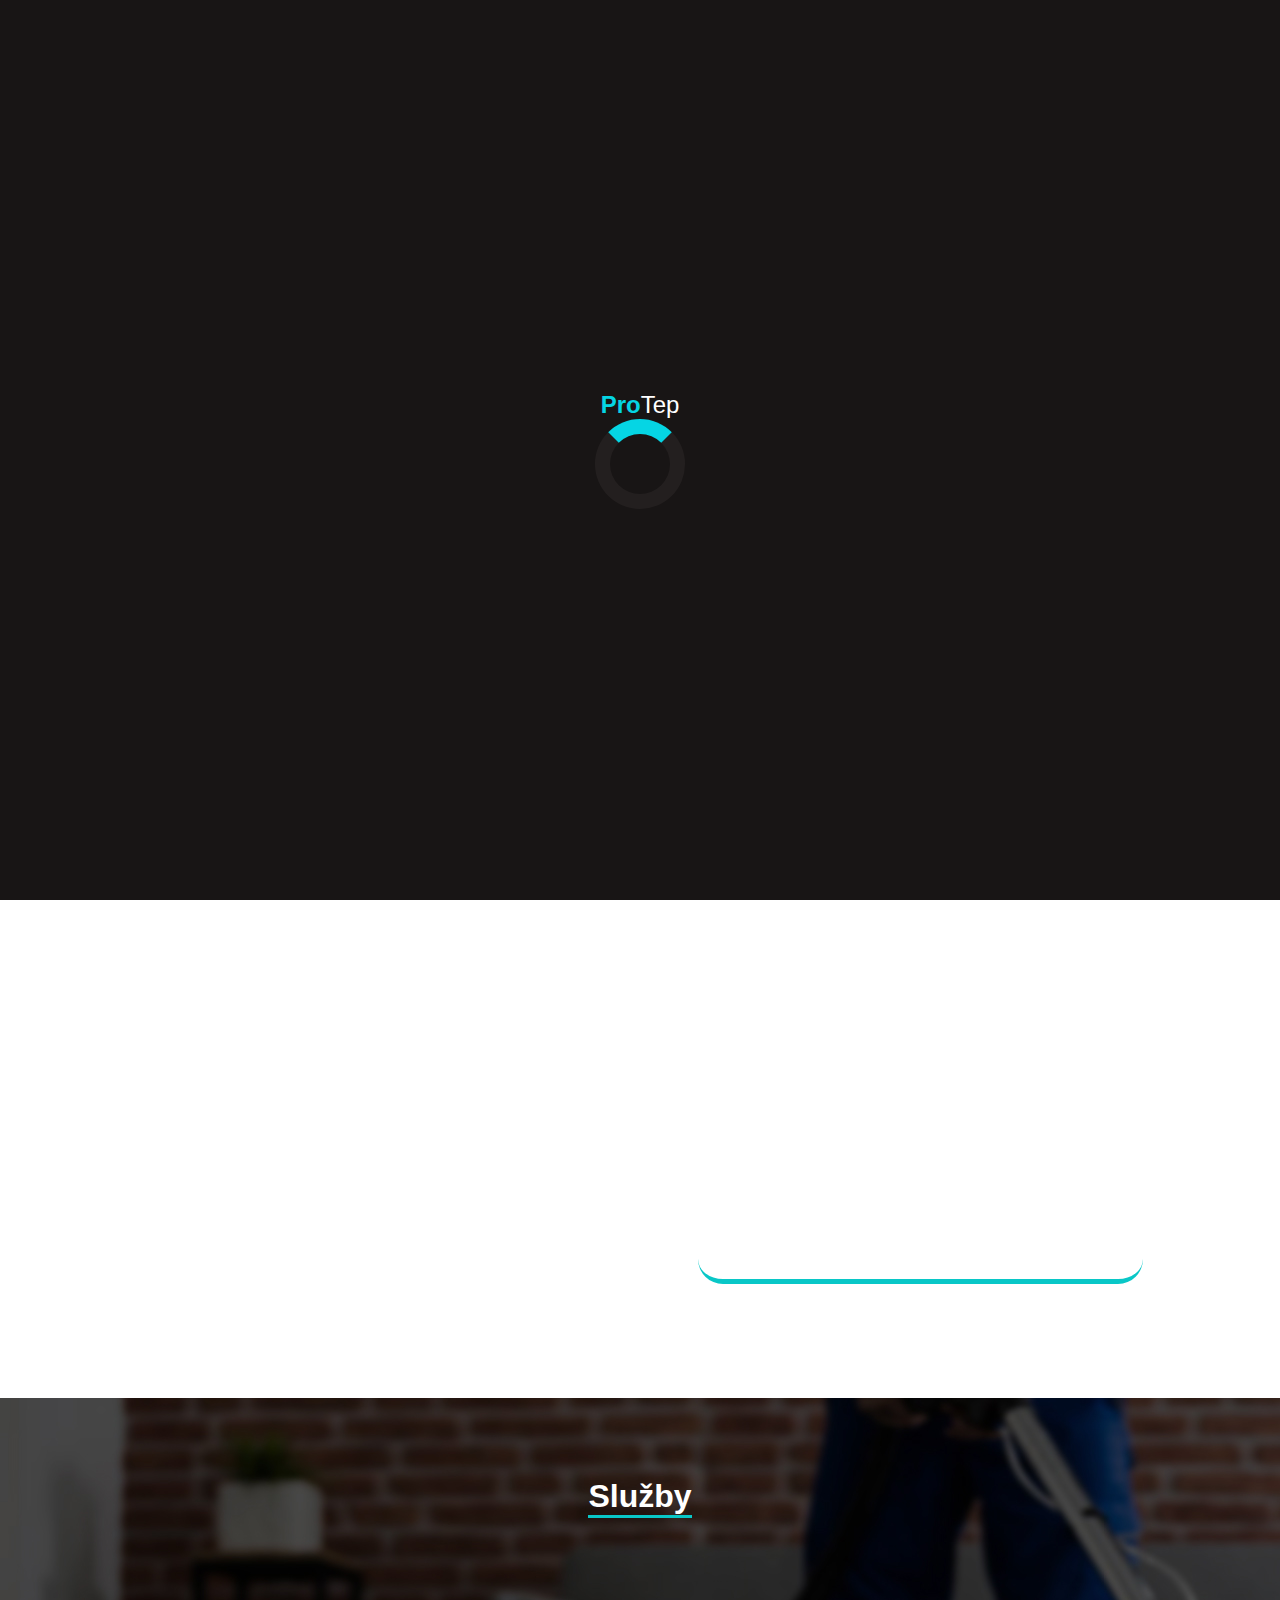
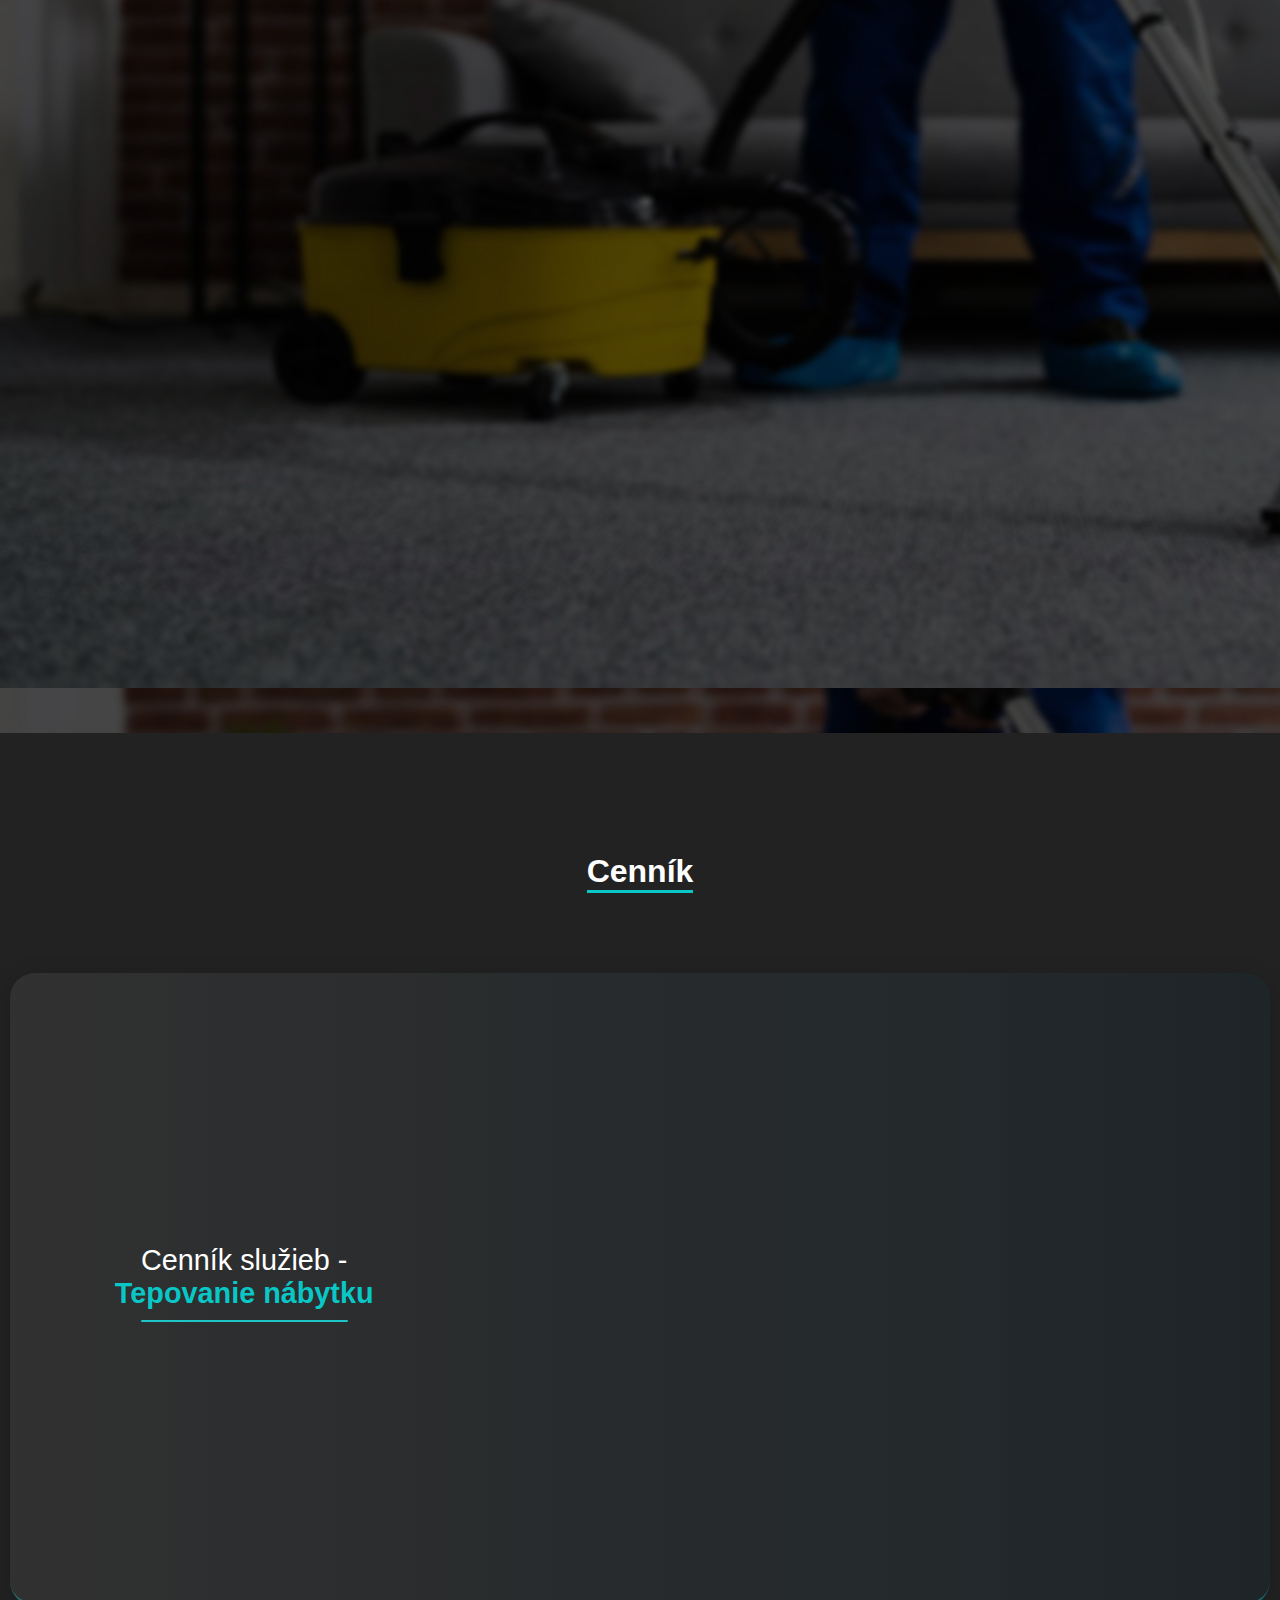
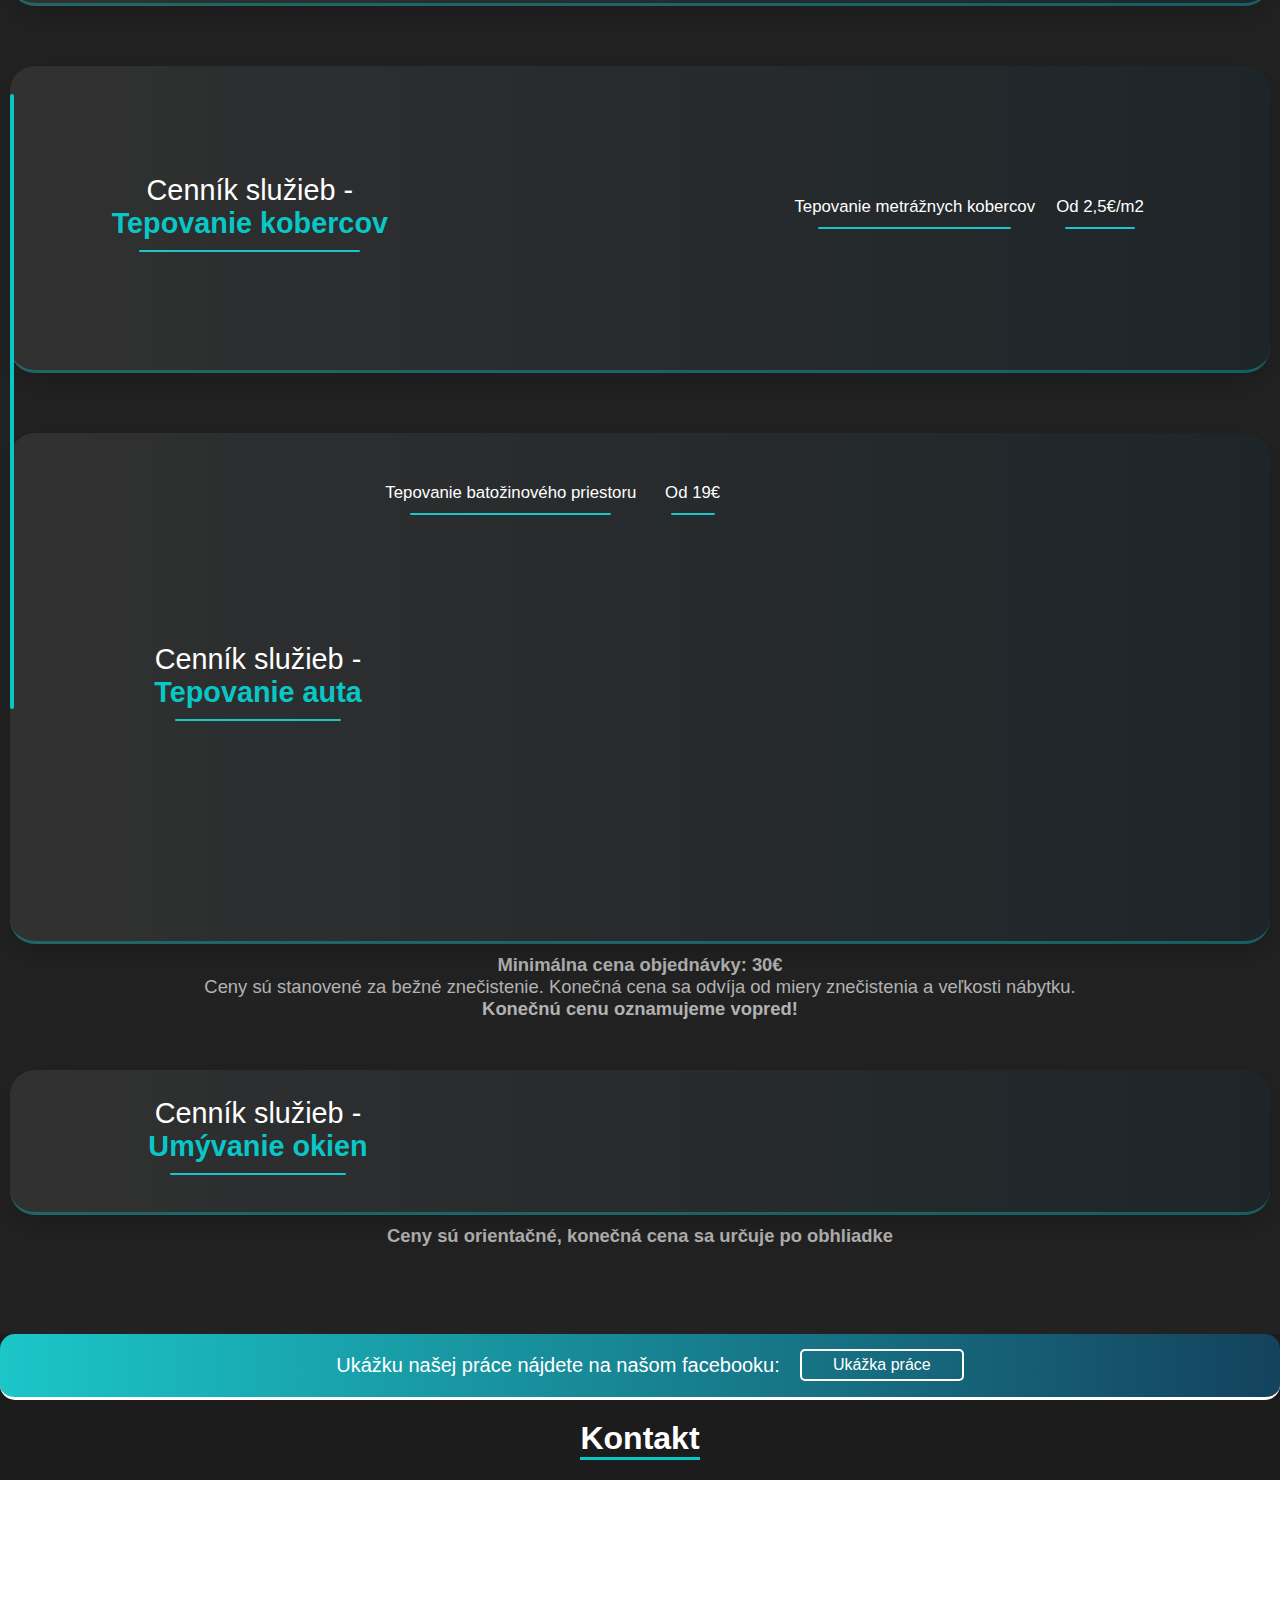
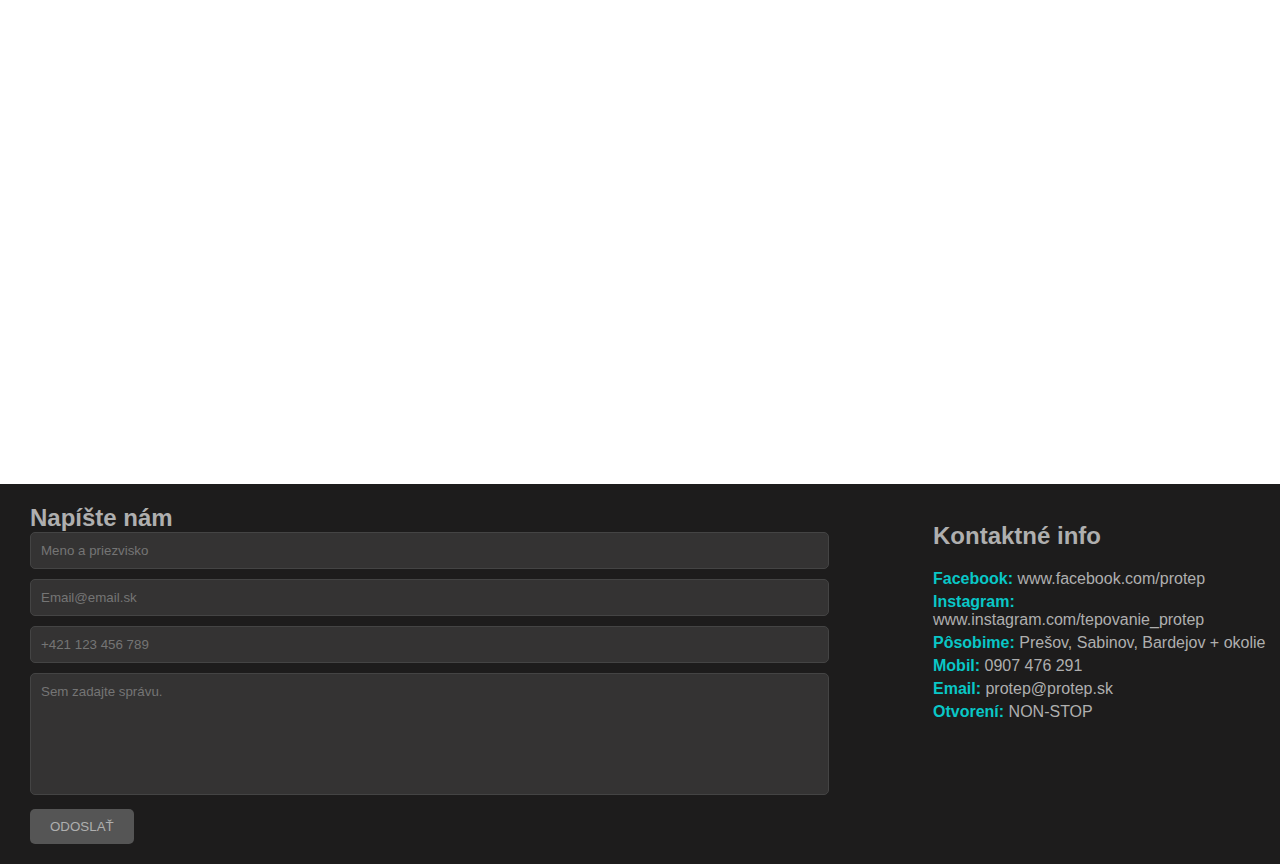
==== index.html @ 75922372 "Update index.html" ====
<!DOCTYPE html>
<html lang="en">
<head>
    <meta charset="UTF-8">
    <meta name="viewport" content="width=device-width, initial-scale=1.0">
    <link rel="shortcut icon" type="x-icon" href="images/logo.png">
    <title>Tepovanie a upratovanie Prešov | ProTep </title>
     <meta name="description" content="Tepovanie a Upratovanie domácností. Ponúkame Vám profesionálne tepovacie a upratovacie služby za bezkonkurenčné ceny! Pôsobime: Prešov, Sabinov, Bardejov + okolie">
    <meta name="keywords" content="Upratovacie služby Prešov, Tepovanie presov cennik, ProTep, Bardejov, Prešov, Upratovanie, Tepovanie Prešov, Tepovanie auta, Tepovanie cenník, Hlbkove cistenie kobercov, Tepovanie sedačiek cena,Tepovanie auta,Čistenie interieru auta prešov,Cistiaren presov cennik">
    <meta name="author" content="ProTEP -Tepovanie">
    <link rel="stylesheet" href="styles.css">
    <script src="JS.js"></script>


<script type="application/ld+json">
{
  "@context": "https://schema.org",
  "@type": "Service",
  "serviceType": "Cleaning Service",
  "provider": {
    "@type": "Organization",
    "name": "ProTep",
    "url": "https://www.protep.sk",
    "contactPoint": {
      "@type": "ContactPoint",
      "telephone": "+421907 476 291",
      "contactType": "Customer Service",
      "areaServed": "Slovakia",
      "availableLanguage": "Slovak"
    }
  },
  "offers": {
    "@type": "Offer",
    "url": "https://protep.sk/#services",
    "priceCurrency": "EUR",
    "price": "100.00",
    "priceDescription": "Ceny za tepovanie a Upratovanie Prešov",
    "eligibleRegion": {
      "@type": "Place",
      "address": {
        "@type": "PostalAddress",
        "addressLocality": "Prešov",
        "addressRegion": "PO",
        "addressCountry": "Slovakia"
      }
    }
  },
  "areaServed": {
    "@type": "Place",
    "address": {
      "@type": "PostalAddress",
      "addressLocality": "Prešov",
      "addressRegion": "PO",
      "addressCountry": "Slovakia"
    }
  },
  "description": "Sparkle Clean Services provides top-notch cleaning services for homes and offices. Our professional team ensures a spotless environment with reliable and affordable solutions.",
  "address": {
    "@type": "PostalAddress",
    "streetAddress": "Janka Borodáča",
    "addressLocality": "Prešov",
    "addressRegion": "PO",
    "postalCode": "08001",
    "addressCountry": "Slovakia"
  },
  "telephone": "+421907 476 291",
  "openingHours": "NON-STOP"
}
</script>
</head>

<body>

    <div class="loading-screen">
        <p style="font-size: 150%;"> <b style="color: rgb(5, 213, 228);">Pro</b>Tep</b> </p>
        <div class="loader">

        </div>
    </div>
    <section id="home"></section>
    <div class="home-page-container">
    <nav class="navbar">
        <div class="navbar-container">
        <p style="font-size: 150%;"> <b style="color: white;"> <a style="text-decoration: none; color: white;" href="index.html">Pro</b ><span style="color:rgb(9, 199, 199);">Tep</span></a> </p>
       <div>
    <ul>
        <div class="underline"><li> <a  href="#aboutus">ÚVOD</a></li></div>
        <div class="underline"><li> <a  href="#services">SLUŽBY</a></li></div>
        <div class="underline"><li> <a href="#prices">CENNÍK</a></li></div>
        <div class="underline"><li> <a  href="#contactus">KONTAKT</a></li></div>
        

    </ul>

   
    <div class="menu-opener">
        <div class="menu-btn" id="menu-btn" onclick="toggleMenu()">
            <div class="menu-btn-line line-1"></div>
            <div class="menu-btn-line line-2"></div>
            <div class="menu-btn-line line-3"></div>
            
          </div>
        </div>
       </div>
    </div>

    </nav>
    <nav style="width: 100%;" class="navbar-hide">
    <div style="overflow: hidden; width: 100%; justify-content: center; display: flex; min-height: 228px; position: static;">
    <ul id="slide-bar">
        <div class="underline btn" onclick="toggleMenu()"><li> <a href="#aboutus">ÚVOD</a></li></div>
       
        <div class="underline btn" onclick="toggleMenu()"><li> <a href="#services">SLUŽBY</a></li></div>
        <div class="underline btn" onclick="toggleMenu()"><li> <a href="#prices">CENNÍK</a></li></div>
        <div class="underline btn" onclick="toggleMenu()"><li> <a href="#contactus">KONTAKT</a></li></div>
        

    </ul>
</div>
</nav>
    

    <div class="home-page-text load" id="home-page-text">
        <h1 style="text-transform: uppercase;">Vitajte na stránke PRO<b style="color: rgb(9, 199, 199);">TEP</b></h1>
        <p>Ponúkame Vám profesionálne tepovacie a upratovacie služby za bezkonkurenčné ceny!</p>
        <h3 class="contact-us-button underline"><a style="text-decoration: none; color: white;" href="#contactus">Kontaktujte nás</a></h3>
    </div>
</div>
<section id="aboutus"></section>

<div style="justify-content: center; display: flex; align-items: center;">
<div class="aboutus-main-container load"  id="aboutus-main-container">
    <div class="aboutus-container left load">
        <img style="box-shadow: 0px 5px 15px rgb(121, 117, 117); border-radius: 5px; max-width: 70%;" src="images/cleaning.jpg" alt="">
        <img class="image2" src="images/cleaning2.jpg" alt="">
    </div>
    <div class="aboutus-container right ">
        <h1 class="load" style=" margin-bottom: 20px; border-bottom: 3px solid rgb(9, 199, 199); color: rgb(80, 78, 78);">Tepovanie a upratovanie PRO<b style="color: rgb(9, 199, 199);">TEP</b></h1>
        <p class="load" style="padding: 5px; justify-content: center; align-items: center; display: flex; color: rgb(121, 117, 117); font-size: 120%; flex-direction: column;">
          Potrebujete v domácnosti niečo vyčistiť? Máte na koberci či nábytku škvrnu, 
          s ktorou si neviete rady? Alebo váš nábytok stratil svoj pôvodný lesk a sviežosť? 
          <span style="color: black;">Využite naše služby a budete spokojní!</span>
          <span style="display: flex; align-items: center; justify-content: center;">Naša misia je jednoduchá: poskytovať služby,
           ktoré prekračujú očakávania našich zákazníkov. 
           Používame najmodernejšie technológie a ekologicky 
           šetrné čistiace prostriedky, pretože veríme, že čistota by
            nemala byť dosiahnutá na úkor zdravia našich 
          zákazníkov ani životného prostredia.</span></p>
    </div>
</div>

</div>
<section id="services"></section>

<div class="services-main-container">
    <h1 style=" margin-bottom: 50px; margin-top: 80px;">Služby</h1>
    <div class=" about-us-section load" style="flex-direction: column;">
       
          
        <div style="justify-content: center; display: flex; flex-direction: row; align-items: center; max-width: 1920px;">
      <div class="services-content ">
        
        <div class=" services-content-box">
          <div class="image-container"><img src="images/carpets.jpg" class="services-image"> </div>
          <p class="services-text-p headline"> Tepovanie kobercov</p>
          <p class="services-text-p"> <br> Hĺbkové čistenie kusových a metrážnych kobercov – či už u Vás doma alebo v našich priestoroch. Pri využití čistenia v našich priestoroch sa nemusíte časovo viazať - koberec vyzdvihneme, dôkladne vyčistíme a dovezieme späť!
            </p>
          </div>
        
          <div class="services-content-box">
            <div class="image-container"><img src="images/furniture.jpg" class="services-image"> </div>
            <p class="services-text-p headline">Tepovanie čalúnenia</p>
            <p class="services-text-p">
              <br>Efektívne odstránenie usadenej špiny, mastných škvŕn, zápachu, chlpov a vlasov z Vášho čalúneného nábytku, sedacej súpravy, stoličky či iných čalúnených povrchov. Používame ekologické čistiace prostriedky a pokročilé technológie, ktoré zaručujú šetrné a efektívne čistenie.
            </p>   
          </div>
         
          <div class=" services-content-box">
            <div class="image-container"><img src="images/matraces.jpeg" class="services-image"> </div>
            <p class="services-text-p headline"> Tepovanie matracov</p>
            <p class="services-text-p">
             <br> Zaručujeme dôkladné čistenie a dezinfekciu matracov – odstránenie prachu, roztočov, baktérii a škvŕn pre lepšiu hygienu a kvalitu Vášho spánku.
              </p>
            </div>

        </div> 
      </div>

      <div style="justify-content: center; display: flex; flex-direction: row; align-items: center; max-width: 1920px;">
        <div class="services-content">
          
          <div class=" services-content-box">
            <div class="image-container"><img src="images/car.jpg" class="services-image"> </div>
            <p class="services-text-p headline"> Tepovanie auta</p>
            <p class="services-text-p"> <br>Zvýšte komfort Vašej jazdy! 
             <br> Kompletné tepovanie a vyčistenie interiéru Vášho auta. Naša služba zahŕňa hĺbkové čistenie sedadiel, kobercov a všetkých textilných povrchov; odstránenie nečistôt, škvŕn, pachov a alergénov pomocou moderných technológií a ekologických čistiacich prostriedkov.
              
              </p>
            </div>
          
            <div class="services-content-box">
              <div class="image-container"><img src="images/windows.jpg" class="services-image"> </div>
              <p class="services-text-p headline">Umývanie okien</p>
              <p class="services-text-p">
               <br> Umývanie jednokrídlových, dvojkrídlových, trojkrídlových okien či balkónových dverí pre domácnosti. Zabezpečíme dôkladné čistenie vnútorných aj vonkajších skiel, rámov a parapetov. Odstránime všetky nečistoty a Vaše okná budú opäť dokonalé čisté a žiarivé bez šmúh.
              </p>   
            </div>
           
            <div class="services-content-box">
              <div class="image-container"><img src="images/household.jpg" class="services-image"> </div>
              <p class="services-text-p headline">Upratovanie domácností</p>
              <p class="services-text-p">
               <br> Ponúkame jednorazové upratovanie domácnosti, jednorazové kolaudačné upratovanie po rekonštrukcii, výstavbe či pravidelné upratovanie domácnosti v požadovanom intervale. Máme pre Vás širokú ponuku služieb, ktorú prispôsobíme Vašim potrebám.              </p>   
            </div>

          </div> 
        </div>
        
    </div>
</div>
 


  
<section id="prices"></section>

<div id="here" style="width: 100%; justify-content: center; align-items: center; display: flex;">
    <div class="prices-section " id="prices-section">
      <h1 style="border-bottom: 3px solid rgb(9, 199, 199); margin-bottom: 30px; font-weight: bolder; color: rgb(255, 255, 255); margin-top: 100px;">Cenník</h1>
     
      
      <div class="tepovanie-section">
        
        <div style=" justify-content: center; align-items: center; display: flex;"> 
            <p style="font-size: 180%; color: rgb(255, 255, 255);">Cenník služieb - <br><b style="color: rgb(9, 199, 199);">Tepovanie nábytku</b></p>
        </div>
        <div style="  display: flex; flex-direction: column;  margin: 0px 5px; justify-content: center; align-items: center; min-width: 30%;">
          
          <div class="item load" onclick="toggleChoice(this)" id="Tepovanie sedačiek"> 
            <p id="this">Tepovanie sedačiek</p>
            <p>	Od 10€/miesto sedenia</p>

          </div>
          <div class="item load" onclick="toggleChoice(this)" id="Tepovanie kresiel"> 
            <p id="this">Tepovanie kresiel</p>
            <p>	Od 15€</p>

          </div>
          <div class="item load" onclick="toggleChoice(this)" id="Tepovanie vankúšov"> 
            <p>Tepovanie vankúšov</p>
            <p>		Od 3€/ks</p>

          </div>
          <div class="item load" onclick="toggleChoice(this)" id="Tepovanie matracov"> 
            <p>Tepovanie matracov (1 lôžko, 1strana)</p>
            <p>	Od 10€</p>

          </div>
          <div class="item load" onclick="toggleChoice(this)" id="Tepovanie taburetiek"> 
            <p>Tepovanie taburetiek	</p>
            <p>Od 5€/ks</p>

          </div>
        </div>


        <div  style=" min-width: 30%; display: flex; flex-direction: column;  margin: 0px 5px; justify-content: center; align-items: center;">
        
          <div class="item load" onclick="toggleChoice(this)" id="Tepovanie stoličiek"> 
            <p>Tepovanie stoličiek</p>
            <p> 	Od 4€/ks</p>

          </div>
          <div class="item load" onclick="toggleChoice(this)" id="Tepovanie čalúnenia postelí"> 
            <p>Tepovanie čalúnenia postelí</p>
            <p>	Od 15€</p>

          </div>
          <div class="item load" onclick="toggleChoice(this)" id="Tepovanie manželských postelí"> 
            <p>Tepovanie manželských postelí	</p>
            <p>Od 25€</p>

          </div>
          <div class="item load" onclick="toggleChoice(this)" id="Tepovanie rohovej lavice"> 
            <p>Tepovanie rohovej lavice</p>
            <p>	Od 15€</p>

          </div>
          <div class="item load" onclick="toggleChoice(this)" id="Impregnácia"> 
            <p>Impregnácia	</p>
            <p>	Od 3€/miesto sedenia</p>

          </div>
        
        </div>
      
    </div>


    <div class="tepovanie-section">
        
      <div style=" justify-content: center; align-items: center; display: flex;"> 
          <p style="font-size: 180%; color: rgb(255, 255, 255);">Cenník služieb - <br><b style="color: rgb(9, 199, 199);">Tepovanie kobercov</b></p>
      </div>
      <div style="  display: flex; flex-direction: column;  margin: 0px 5px; justify-content: center; align-items: center; min-width: 30%;">
        
        <div class="item load" onclick="toggleChoice(this)" id="Tepovanie kusových kobercov s vysokým vláknom"> 
          <p id="this">Tepovanie kusových kobercov <br> s vysokým vláknom	</p>
          <p>Od 25€</p>

        </div>
        <div class="item load" onclick="toggleChoice(this)" id="Tepovanie kusových kobercov s nízkym vláknom"> 
          <p id="this">Tepovanie kusových kobercov <br> s nízkym vláknom</p>
          <p>	Od 15€</p>

      </div>
    </div>

      <div  style=" min-width: 30%; display: flex; flex-direction: column;  margin: 0px 5px; justify-content: center; align-items: center;">
        <div class="item m2" onclick="toggleChoice(this)" id="Tepovanie metrážnych kobercov"> 
          <p>Tepovanie metrážnych kobercov</p>
          <p>Od 2,5€/m2</p>

        </div>
      </div>
    
  </div>




    <div class="tepovanie-section">
        
      
    
 
  <div style=" justify-content: center; align-items: center; display: flex;"> 
    <p style="font-size: 180%; color: rgb(255, 255, 255);">Cenník služieb - <br><b style="color: rgb(9, 199, 199);">Tepovanie auta</b></p>
</div>
<div style="  display: flex; flex-direction: column;  margin: 0px 5px; justify-content: center; align-items: center; min-width: 30%;">
  <div class="item m2" onclick="toggleChoice(this)" id="Tepovanie batožinového priestoru"> 
    <p>Tepovanie batožinového priestoru</p>
    <p>Od 19€</p>

  </div>
  <div class="item load" onclick="toggleChoice(this)" id="Čalúnenia dverí"> 
    <p id="this">Čalúnenia dverí</p>
    <p>Od 4€</p>

  </div>
  <div class="item load" onclick="toggleChoice(this)" id="Detskej autosedačky"> 
    <p id="this">Detskej autosedačky</p>
    <p>	Od 10€</p>

  </div>
  <div class="item load" onclick="toggleChoice(this)" id="Lakťovej opierky"> 
    <p id="this">Lakťovej opierky</p>
    <p>	Od 4€</p>

  </div>
  
  

  </div>



<div  style=" min-width: 30%; display: flex; flex-direction: column;  margin: 0px 5px; justify-content: center; align-items: center;">
  <div class="item load" onclick="toggleChoice(this)" id="Podlahy bez demontáže sedadiel"> 
    <p>Podlahy bez demontáže sedadiel</p>
    <p>		Od 20€</p>

  </div>
 
  <div class="item load" onclick="toggleChoice(this)" id="Tepovanie Rohože/koberčeka"> 
    <p>Tepovanie Rohože, koberčeka</p>
    <p>	Od 5€</p>

  </div>

  <div class="item load" onclick="toggleChoice(this)" id="Tepovanie sedadla"> 
    <p>Tepovanie sedadla</p>
    <p> 	Od 10€</p>

  </div>
  <div class="item load" onclick="toggleChoice(this)" id="Tepovanie sedadiel komplet"> 
    <p>Tepovanie sedadiel komplet (5ks)</p>
    <p>	Od 45€</p>

  </div>
 
</div>
</div>
    <p style="color: rgb(179, 178, 178); font-size: 115%;"> <b>Minimálna cena objednávky: 30€ </b><br>
      Ceny sú stanovené za bežné znečistenie. Konečná cena sa odvíja od miery znečistenia a veľkosti nábytku. 
     <br> <b>Konečnú cenu oznamujeme vopred!</b>
      </p>
      
      <div class="tepovanie-section ">
        <div style=" justify-content: center; align-items: center; display: flex;"> 
            <p style="font-size: 180%; color: rgb(255, 255, 255);">Cenník služieb - <br><b style="color: rgb(9, 199, 199)">Umývanie okien</b></p>
        </div>
        <div style="min-width: 30%; display: flex; flex-direction: column;  margin: 0px 5px; justify-content: center; align-items: center;">
          <div class="item load" onclick="toggleChoice(this)" id="Okenné krídlo"> 
            <p>Jedno krídlo</p>
            <p>8€</p>
          </div>
        </div>

   <div  style=" min-width: 30%; display: flex; flex-direction: column;  margin: 0px 5px; justify-content: center; align-items: center; ">
          
          <div class="item load" onclick="toggleChoice(this)" id="Balkónové dvere"> 
            <p>Balkónové dvere</p>
            <p> 10€</p>
          </div>
      
    </div>
  
      </div>
      <p style="color: rgb(179, 178, 178); font-size: 115%;"> <b>Ceny sú orientačné, konečná cena sa určuje po obhliadke</b><br>
      
        </p>
      <a href="#contactus" id="c-button" onclick="copyrequests()">Objednať vybrané služby</a>


    </div>
  </div></div>

  
<div class="show-work">
    <div style="z-index: 1; max-width: 1920px; background: linear-gradient(to right, #1bc6c9,  #0485cf5d);  box-shadow: 0 4px 6px rgba(0, 0, 0, 0.1); width: 100%; border-radius: 15px; display: flex; flex-direction: row; justify-content: center; align-items: center; border-bottom: 3px solid white;">
    <p>Ukážku našej práce nájdete na našom facebooku: </p>
    <a href="https://www.facebook.com/share/Jeiv7bU5Fq6yB5Kp/" id="our-work-button" > Ukážka práce </a>
    </div>
</div>

<div style=" padding: 20px 0px ; width: 100%; background-color: rgb(29, 28, 28); display: flex; justify-content: center;">
    <h1 style=" border-bottom: 3px solid rgb(9, 199, 199); font-weight: bolder; color: rgb(255, 255, 255);">Kontakt</h1>

</div>


<iframe src="https://www.google.com/maps/embed?pb=!1m18!1m12!1m3!1d2617.9882682562643!2d21.240346776762053!3d48.99178069130968!2m3!1f0!2f0!3f0!3m2!1i1024!2i768!4f13.1!3m3!1m2!1s0x473eed7bc49fcf81%3A0x24e22226e6a83f39!2zSmFua2EgQm9yb2TDocSNYSwgMDgwIDAxIFByZcWhb3Y!5e0!3m2!1spl!2ssk!4v1721227022608!5m2!1spl!2ssk" width="100%" height="600" style="border:0;" allowfullscreen="" loading="lazy" referrerpolicy="no-referrer-when-downgrade"></iframe>
<section id="contactus"></section>
<div class="contact-container">
        <div class="form-section">
            <h2 style="color: rgb(175, 175, 175);">Napíšte nám</h2>
            <form action="https://formspree.io/f/mqazndnl" method="post">
                <input name="Meno a priezvisko" type="text" placeholder="Meno a priezvisko" required>
                <input name="Email" type="email" placeholder="Email@email.sk" required>
                <input name="tel. číslo" type="tel" placeholder="+421 123 456 789" required>
                <textarea id="requests" name="správa" placeholder="Sem zadajte správu." required></textarea>
                <button type="submit">ODOSLAŤ</button>
            </form>
        </div>
        <div class="info-section">
            <h2>Kontaktné info</h2>
            <p><strong style="color: rgb(9, 199, 199);">Facebook:</strong> <a href="https://www.facebook.com/share/Jeiv7bU5Fq6yB5Kp/" target="_blank">www.facebook.com/protep</a></p>
            <p><strong style="color: rgb(9, 199, 199);">Instagram:</strong> <a href="https://www.instagram.com/tepovanie_protep?igsh=aGw5YnE4Z3pqbzdr" target="_blank">www.instagram.com/tepovanie_protep</a></p>
            <p><strong style="color: rgb(9, 199, 199);">Pôsobime:</strong> Prešov, Sabinov, Bardejov + okolie</p>
            <p><strong style="color: rgb(9, 199, 199);">Mobil:</strong> 0907 476 291</p>
            <p><strong style="color: rgb(9, 199, 199);">Email:</strong> protep@protep.sk</p>
            <p><strong style="color: rgb(9, 199, 199);">Otvorení:</strong> NON-STOP </p>
        </div>

</div>

</body>

</html>
---- styles.css ----
*{
    font-family: sans-serif;
    margin: 0;
    padding: 0;
    scroll-behavior: smooth;
}

.loading-screen{
    width: 100%;
    height: 100%;
    color: white;
    position: fixed;
    background-color: rgb(24, 21, 21);
    justify-content: center;
    display: flex;
    align-items: center;
    flex-direction: column;
    z-index: 20000;
}
.loader{
    min-width: 60px;
    min-height:60px;
    border: 15px solid rgba(36, 32, 32, 0.979);
    border-top: 15px solid rgb(5, 213, 228);
    border-radius: 150px;
    animation: loading 1s infinite;
}
@keyframes loading {
    from{
        transform: rotate(0turn);
    }
    to{
        transform: rotate(1turn);
    }
}

.loading-screen.hidden{
    animation: loader-hide 1s forwards;
   
}
@keyframes loader-hide {
    0%{
        opacity: 1;
    }
    100%{
        opacity: 0;
        z-index: -1;
    }
    
   
}


.home-page-container{
    width: 100%;
    display: flex;
    align-items: center;
    flex-direction: column;
   
    top: 0;
    min-height: 700px;
    background-image: linear-gradient(rgba(0, 0, 0, 0.829),rgba(1, 58, 58, 0.5)),url('images/obrazok1.jpg');
}


.navbar{
  position: fixed;
    display: flex;
    width: 90%;
    height: 80px;
    
    left: 0;
    top: 0;
    border-radius: 25px;
    background-color: rgba(255, 255, 255, 0.11);
    justify-content: center;
    padding: 0px 10px;
    align-items: center;
    border-bottom: 3px solid rgba(9, 199, 199, 0.205);
    z-index: 1000;
}

.navbar.background{
  animation: blacken 0.5s forwards;
}

@keyframes blacken {
  from{
    height: 0;
    width: 0;
    transform: translateX(50%);
    background-color: rgba(255, 255, 255, 0.555);
  }
  to{
    background-color: rgb(36, 32, 32);
    position: fixed;
     height: 80px;
     transform: translateX(0%);
     border-bottom: 5px solid rgba(0, 255, 255, 0.308);
     width: 100%;
     border-radius: 0;
    }
  
}
.navbar.transparent{
  animation: relate 0.3s forwards, whiten 0.3s ease;
  
}

@keyframes whiten {
  0%{
    background-color: rgb(36, 32, 32);
    height: 80px;
  }
  90%{
    background-color: rgba(255, 255, 255, 0.11);
     height: 0;
    }
    
}
@keyframes relate {
  0%{position: fixed;
    width: 100%;}
  90%{position: fixed;
    width: 100%;}
  100%{
    position: static;
    width: 90%;
  }
}


.navbar-container{
    display: flex;
    align-items: center;
    justify-content: space-between;
    padding: 0% 5vw;
    width: 100%;
    margin: 0px 20px;
    max-width: 1920px;
    font-size: 100%;
    color: rgb(9, 199, 199);

}

.navbar-container ul{
    justify-content: center;
    display: flex;
    flex-direction: row;
    list-style-type: none;
    position: relative;
    align-items: center;
    
}

.navbar-container .underline{   
    margin: 0px 15px;
    margin-top: 15px;
    cursor: pointer;
    position: relative;
    justify-content: center;
    align-items: center;
}

.navbar-container .underline a{
    text-decoration: none;
    color: white;
}

.navbar-container .underline::after{
    content: '';
    position: relative;
    display: inline-block;
    height: 3px;
    width: 100%;
    left: 0;
    background:rgb(9, 199, 199);   
    transform: scaleX(0);
    transform-origin: bottom left;
    transition: transform 1s ease;
    
}


.navbar-container .underline:hover::after{   
    transform: scaleX(1);
    transform-origin: bottom left;
}

.menu-opener{
    display: none;
}

.menu-btn{
    visibility: visible;
    width: 30px;
    cursor: pointer;
    
  }
  
  .menu-btn-line {
    width: 100%;
    height: 2px;
    margin-bottom: 4px;
    background-color: rgb(9, 199, 199);
    transition: transform 0.3s ease;
  }
  

  .menu-btn.open .line-1 {
    transform: translateY(4px) translateX(-2px) rotate(70deg);
   
  }
  
  .menu-btn.open .line-2 {
    opacity: 0;
  }
  
  .menu-btn.open .line-3 {
    transform: translateY(-8px) translateX(8px) rotate(-70deg);
   
  }

  .underline.btn{
    font-size: 80%;
    
  }
  .underline.btn a{
    text-decoration: none;
    color: white;
    
  }

  #slide-bar{
    list-style-type: none;
    flex-direction: column;
    justify-content: center;
    align-items: center;
    background-color: rgba(255, 255, 255, 0.103);
    border-radius: 25px;
    width: 80%;
    transform: translateY(-1000px);
    border-bottom: 3px solid rgba(9, 199, 199, 0.281);
  }

  #slide-bar li{
    padding: 15px;
  }

  #slide-bar{
    display: flex;
    justify-content: center;
    align-items: center ;
  }

  #slide-bar.active{
    
    display: flex;
    justify-content: center;
    align-items: center;

  }

  .aboutus-main-container{
    flex-direction: row;
   width: 100%;
   margin: 0;
   padding: 5%;
   display: flex;
   justify-content: center;
   align-items: center;
}

  @media screen and (max-width: 1200px) {
    .navbar ul{
    position: absolute;
     top: -1000px;
   }    
   .menu-opener{
    display: flex;
}



#slide-bar.slide-bar-background{
  position: fixed;
  background-color: rgb(36, 32, 32);
  z-index: 100;
  width: 100%;
  border-radius: 0;
  border-bottom: 3px solid rgb(9, 199, 199);
  
}

#slide-bar.active.slide-bar-background{
  margin-top: 85px;
  

}

}
@keyframes slideIn {
    from { transform: translate(0%, -100%); } /* Start from top */
    to { transform: translate(0%, -2%); }
  }
  
  @keyframes slideOut {
    from { transform: translate(0%, -2%); } /* Start from original position */
    to { transform: translate(0%, -100%); }
    
  }



.home-page-text{
    display: flex;
    flex-direction: column;
    width: 90%;
    margin-bottom: 50px;
    height: 80%;
    justify-content: center;
    align-items: center;
    color: white;
    
}


.home-page-text h1{
    border-top: 3px solid rgb(9, 199, 199);
    padding: 15px;
    font-size: 300%;
    border-bottom: 3px solid rgb(9, 199, 199);
}

.home-page-text p{
    margin-top: 15px;
    font-size: 125%;
}

.home-page-text .contact-us-button{
    margin-top: 25px;
    padding: 15px;
    border: 3px solid rgb(9, 199, 199);
    cursor: pointer;
    border-radius: 5px;
    align-items: center;
    justify-content: center;
    display: flex;
   
    
}

.home-page-text .contact-us-button:not(:hover){   
    animation: normalise 1s forwards;
}

.home-page-text .contact-us-button:hover{   
    animation: expand 1s forwards;
}

@keyframes expand{
    from{width: 150px;
      transform: translateY(0px);
    }
    to{
        background-color: rgba(9, 199, 199, 0.377);
        width: 300px;
        transform: translateY(15px);
    }
}

@keyframes normalise{
    from{width: 300px;
    background-color: rgba(9, 199, 199, 0.377);
    transform: translateY(15px);
    }
    to{
        background-color: rgba(9, 199, 199, 0);
        width: 150px;
        transform: translateY(0px);
    }
}





.aboutus-container.left{
    display: flex;
    width: 40%;
    min-height: 100%;
    padding: 50px;
    max-width: 960px;
    flex-direction: column;
    justify-content: center;
    align-items: center;
    position: relative; 
    z-index: 5;
    border-top: 5px solid rgb(9, 199, 199);
    border-radius: 25px;
}

.aboutus-container.left:hover{
    animation: border-resize 0.5s forwards;
}

@keyframes border-resize {
    from{
        width: 40%;
    }
    to{
        width: 42%;
        margin-left: 5%;
       
    }
}

.aboutus-container.left:not(:hover){
    animation: border-resize-not 0.5s forwards;
}

@keyframes border-resize-not{
    from{
        width: 42%;
        margin-left: 5%;
    }
    to{
        width: 40%;
        
    }
}

.aboutus-container.right{
  padding: 50px; 
  border-radius: 25px;
  width: 30%;
  max-width: 960px;
  min-height: 100%;
  justify-content: center;
  align-items: center;
  display: flex;
  position: relative;
  flex-direction: column;
  border-bottom: 5px solid rgb(9, 199, 199);
  
  
}

.aboutus-container.right:hover{
    animation: border-resize2 0.5s forwards;
}

@keyframes border-resize2 {
    from{
        width: 40%;
    }
    to{
        width: 42%;
    }
}

.aboutus-container.right:not(:hover){
    animation: border-resize2-not 0.5s forwards;
}

@keyframes border-resize2-not {
    from{
        width: 42%;
    }
    to{
        width: 40%;
    }
}





.image2{
    box-shadow: 0px 5px 15px rgb(121, 117, 117); 
    border-radius: 5px;
     max-width: 30%;
      position: absolute; 
      right: 0; 
      bottom: 0px;
      background-color: white;
}

@media screen and (max-width: 1200px) {

  .aboutus-main-container{
    padding-top: 50px;
    padding-bottom: 50px;
    width: 100%;
    display: flex;
    justify-content: center;
    flex-direction: column;
    max-width: 1920px;
     
}

.aboutus-container.left{
    min-width: 100%;
    padding: 0;
    padding-top: 15px;
}
.aboutus-container.right{
    min-width: 100%;
    padding: 15px;
    margin-top: 50px;
    color: black;
   


    
}
.image2{
    bottom: -50px;
    right: 15px;
}
.aboutus-container.right:not(:hover){
    width: 100%;
}

.aboutus-container.left:hover{
  width: 100%;
}

.aboutus-container.left:not(:hover){
  width: 100%;
}


.aboutus-container.right:hover{
  width: 100%;
}


}

.services-main-container{
    margin-top: 50px ;
    width: 100%;
    display: flex;
    flex-direction: column;
    overflow: hidden;
    justify-content: center;
    align-items: center;
    background-image: url('images/services-background.jpg');
}

.services-main-container h1{
    color: rgb(255, 255, 255);
    border-bottom: 3px solid rgb(9, 199, 199);
}





/*////////////////////////////////////////////////////////////////////////*/


.services-text-p{
    text-align: center; 
    font-size: 105%;
    
  }
  
  .headline{
    font-size: 135%;
    font-weight: bolder;
    color: rgb(9, 199, 199);
  }
  
  .services-content{
    justify-content: space-between;
    display: flex;
    flex-direction: row;
    width: 80%;
  }
  
  .services-content-box{
    color: white;
    padding: 20px;
    background-color: rgba(255, 255, 255, 0.082);
    border-radius: 10px;
    border-bottom: 4px solid rgb(9, 199, 199);
    max-width: 500px;
    
    width: 40%;
    margin: 0px 5px;
    text-align: left;
    justify-content: center;
    display: flex;
    flex-direction: column;
    align-items: center;
    margin-bottom: 35px;
  }
  .services-content-box:hover{
    animation: slightly-up 1s forwards;
  }
  .services-content-box:not(:hover){
    animation: slightly-down 1s forwards;
  }
  
  .services-background{
    width: 1000px;
    height: 1000px;
    background-color: black;
  }
  
  @keyframes slightly-up {
    from { transform: translate(0%, 0%); } 
    to { transform: translate(0%, -5%); }
  }
  
  
  @keyframes slightly-down {
    from { transform: translate(0%, -5%); } 
    to { transform: translate(0%, 0%); }
  }
  
  
  .services-image{
    position: absolute;
    top: 0;
    left: 0;
    width: 100%;
    height: 100%;
    object-fit: cover; 
    border-radius: 300px;
    
  }
  .image-container {
    position: relative;
    width: 30%; /* You can set a fixed width if needed, e.g., 300px */
    padding-top: 30%; /* This creates a square container */
    border-radius: 300px;
  
  }
  
  
  
  .example-image{
    margin: 5vh 5vw;
    border: 3px solid white ;
    border-radius: 30px;
  }
  
  @media screen and (max-width: 1000px) {
    .services-content{
      flex-direction: column;
      justify-content: center;
      align-items: center;
      width: 100%;
    }
    .services-content-box{
      width: 60%;
    }
    .about-us-pictures-container{
      flex-direction: column;
    }
    .aboutus-image-container{
      margin-bottom: 50px;
    }
  }
  

  /*contact section*/

  
.prices-section{
    padding: 20px;
    
    display: flex;
    flex-direction: column;
    justify-content: center;
    text-align: center;
    align-items: center;
    height: calc(100% - 80px);
    width: 100%;
    position: relative;
    max-width: 100%;
    background-color: rgb(34, 34, 34);
    
  }
  
 

  @keyframes showoff {
    from{background-color: rgba(34, 34, 34, 0.637);}
    to{background-color: rgb(34, 34, 34);}
  }


  .tepovanie-section{
    display: flex;
    background: linear-gradient(to right, #d8d8d815, #0a3f5e21);
    flex-direction: row;
    width: 100%;
    max-width: 1920px;
    justify-content: center;
    border-radius: 25px;
    border-bottom: 3px solid rgba(9, 199, 199, 0.363);
    margin-top: 50px;
    padding: 10px;
    margin-bottom: 10px;
    box-shadow: 0 10px 30px rgba(0, 0, 0, 0.2);
    transform: translateX(0%);
  }
  .tepovanie-section.slide-from-right{
    animation: slid 1s forwards;
  }

@keyframes slid {
  from{transform: translateX(-50%);}
  to{transform: translateX(0%);}
}

  .tepovanie-section p::after {
    content: '';
    display: block;
    width: 80%;
    height: 2px;
    background: #1bc6c9;
    margin: 10px auto;
    border-radius: 2px;
}
  
  .item {
  
    border-radius: 15px;
    color: rgb(255, 255, 255);
    font-size: 105% ;
    justify-content: space-between;
    display: flex;
    flex-direction: row;
    width: 90%;
    align-items: center;
    margin: 10px 10px;
    padding: 30px 20px;
    cursor: pointer;
  }
  .item::before {
    
    content: '';
    position: absolute;
    width: 0;
    height: 80%;
    left: 0;
    border-radius: 15px;
    border: 2px solid rgb(9, 199, 199);
    transition: width 1s ease;
  }

  .item.active::before{
    width: 100%;
    height: 100%;
  }
  
  .item:hover{
    animation: slightly-up 1s forwards;
  }
  .item:not(:hover){
    
    animation: slightly-down 1s forwards;
  }
  
  #c-button{
    transform: translateX(-3050%);
    color: rgb(255, 255, 255);
    border: 2px solid rgb(9, 199, 199);
    border-radius: 10px;
    padding: 15px;
    margin-top: 15px;
    width: 50%;
    max-width: 600px;
    cursor: pointer;
    text-decoration: none;
  }
  
  #c-button.show{
    animation: cshow 1s forwards;
  }
  
  #c-button.show:hover{
    animation: cshow 1s forwards, hover-effect 0.5s forwards;
  }
  #c-button.show:not(:hover){
    animation: cshow 1s forwards, unhover-effect 0.5s forwards;
  }
  
  
  
  @keyframes cshow {
    from{ transform: translateX(-250%);}
    to{transform: translateX(0%);}
  }
  
  @keyframes hover-effect {
    from{
        background-color: rgba(9, 199, 199, 0);
    }
    to{
        background-color: rgba(9, 199, 199, 0.479);
    }
  }

  @keyframes unhover-effect {
    from{
        background-color: rgba(9, 199, 199, 0.479);
    }
    to{
        background-color: rgba(9, 199, 199, 0);
    }
  }
  
  
  @media screen and (max-width: 1200px) {
    .tepovanie-section{
      flex-direction: column;
    }
    .about-us-section{
      flex-direction: column;
    }
  }
  
.show-work{
    width: 100%;
    background-color: rgb(29, 28, 28);
    display: flex;
    flex-direction: column;
    color: white;
    align-items: center;
    justify-content: center;
    overflow: hidden;
}
  
.show-work p{
    margin: 20px;
    font-size: 125%;
}
#our-work-button{
    padding: 5px;
    border: 2px solid white;
    min-width: 150px;
    width: 150px;
    display: flex;
    justify-content: center;
    cursor: pointer;
    border-radius: 5px;
    text-decoration: none;
    color: white;
   
}

#our-work-button:hover{
    animation: exp2 1s forwards;
}

#our-work-button:not(:hover){
    animation: nor2 1s forwards;
}

@keyframes exp2{
  from{
    width: 150px;
  }
  to{
    width: 250px;
  }
}

@keyframes nor2{
  from{
    width: 250px;
  }
  to{
    width: 150px;
  }
}



@keyframes our-work-show {
    from{
        transform: translateY(-100%);
    }
    to{
        transform: translateY(0%);
    }
}

.contact-container{
    width: 100%;
    display: flex;
    flex-direction: row;
    align-items: center;
    justify-content: center;
    background-color: rgb(29, 28, 28);
}

.form-section, .info-section {
    margin: 0 10px;
}

.info-section{
    margin-bottom: 100px;
}
.form-section {
    padding: 20px;
}
.form-section input, .form-section textarea {
    width: 90%;
    margin-bottom: 10px;
    padding: 10px;
    border: 1px solid #444;
    border-radius: 5px;
    background-color: #ffffff1a;
    color: rgb(175, 175, 175);
}
.form-section textarea {
    height: 100px;
    resize: none;
}
.form-section button {
    padding: 10px 20px;
    border: none;
    border-radius: 5px;
    background-color: #555;
    color: rgb(175, 175, 175);
    cursor: pointer;
}
.info-section h2 {
    margin-bottom: 20px;
    color: rgb(175, 175, 175);
}
.info-section p {
    margin: 5px 0;
    color: rgb(175, 175, 175);
}
.info-section a {
    color: rgb(175, 175, 175);
    text-decoration: none;
}

@media screen and (max-width: 1200px) {
    .contact-container{
        flex-direction: column;
    }
}
.load{
    opacity: 0;
    transform: translateY(100px);
    transition: opacity 0.6s ease-out, transform 0.6s ease-out;
}

.load.show {
    opacity: 1;
    transform: translateY(0);
}
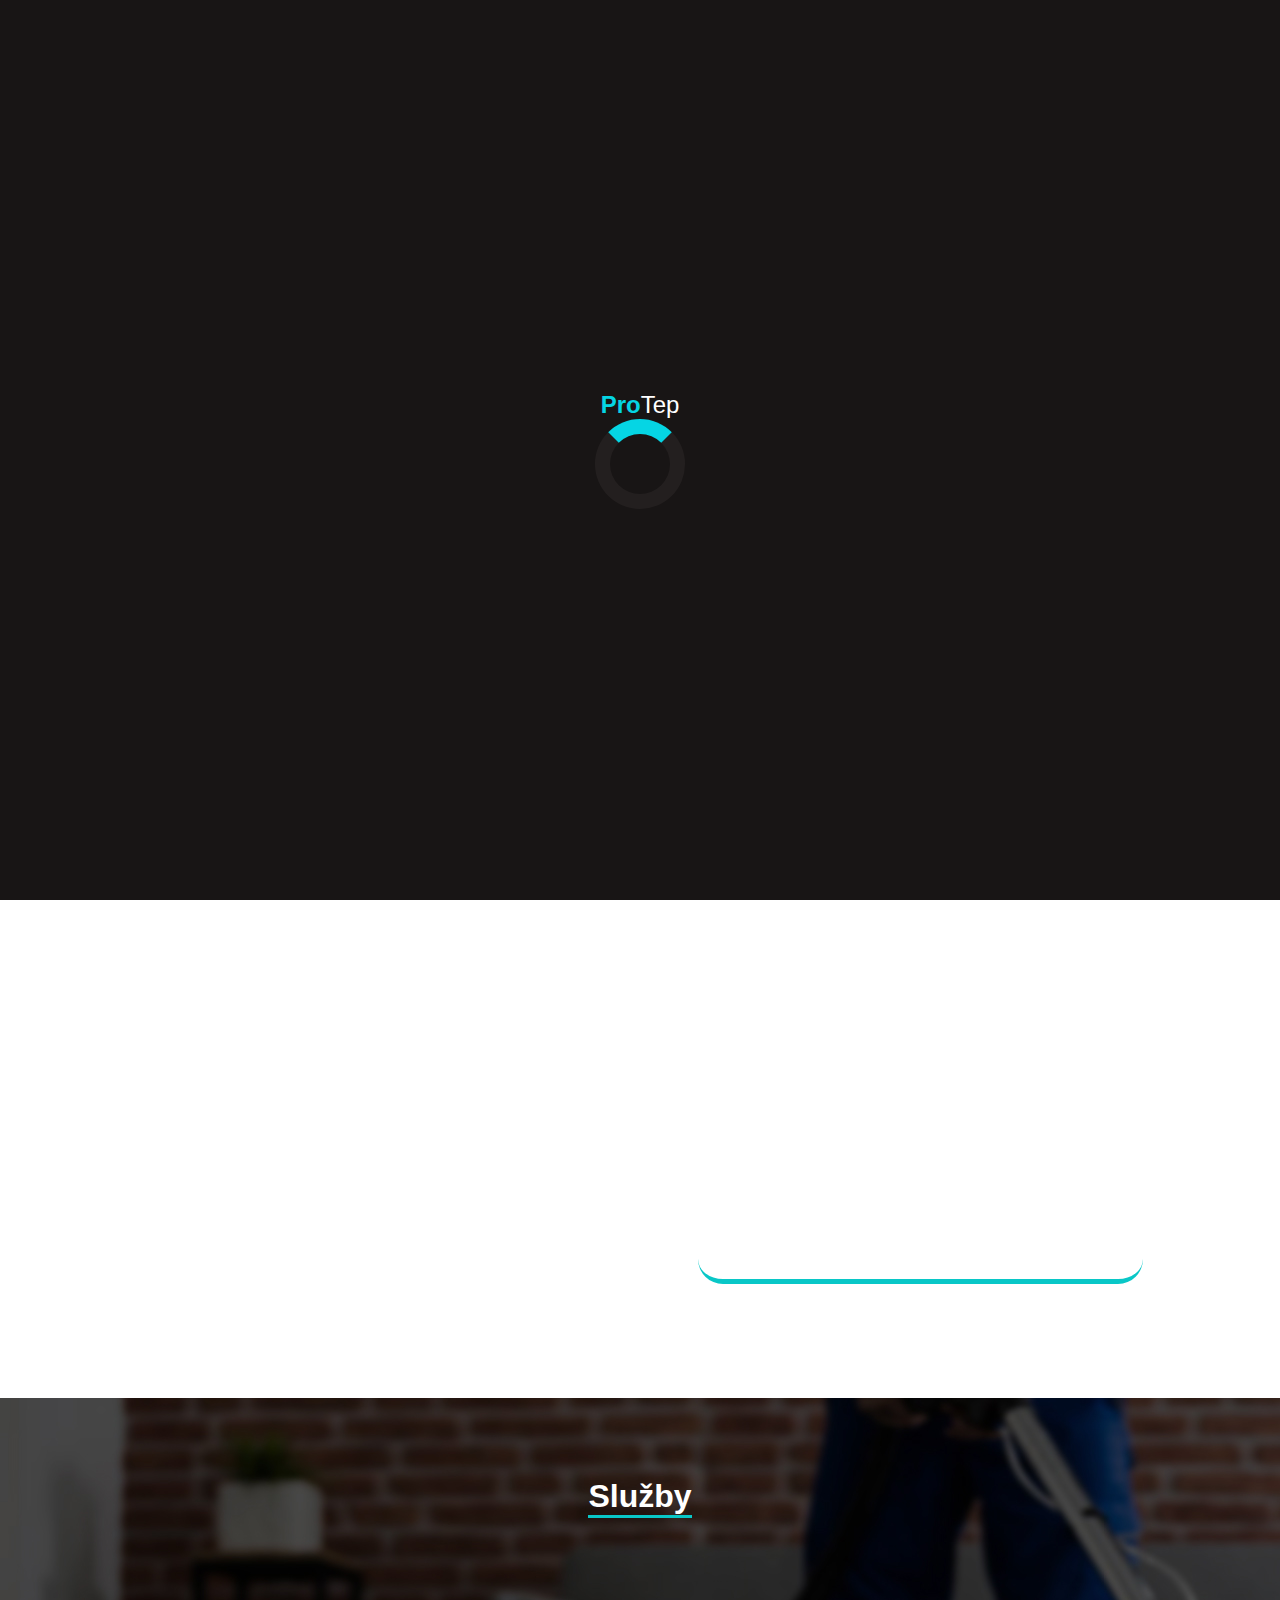
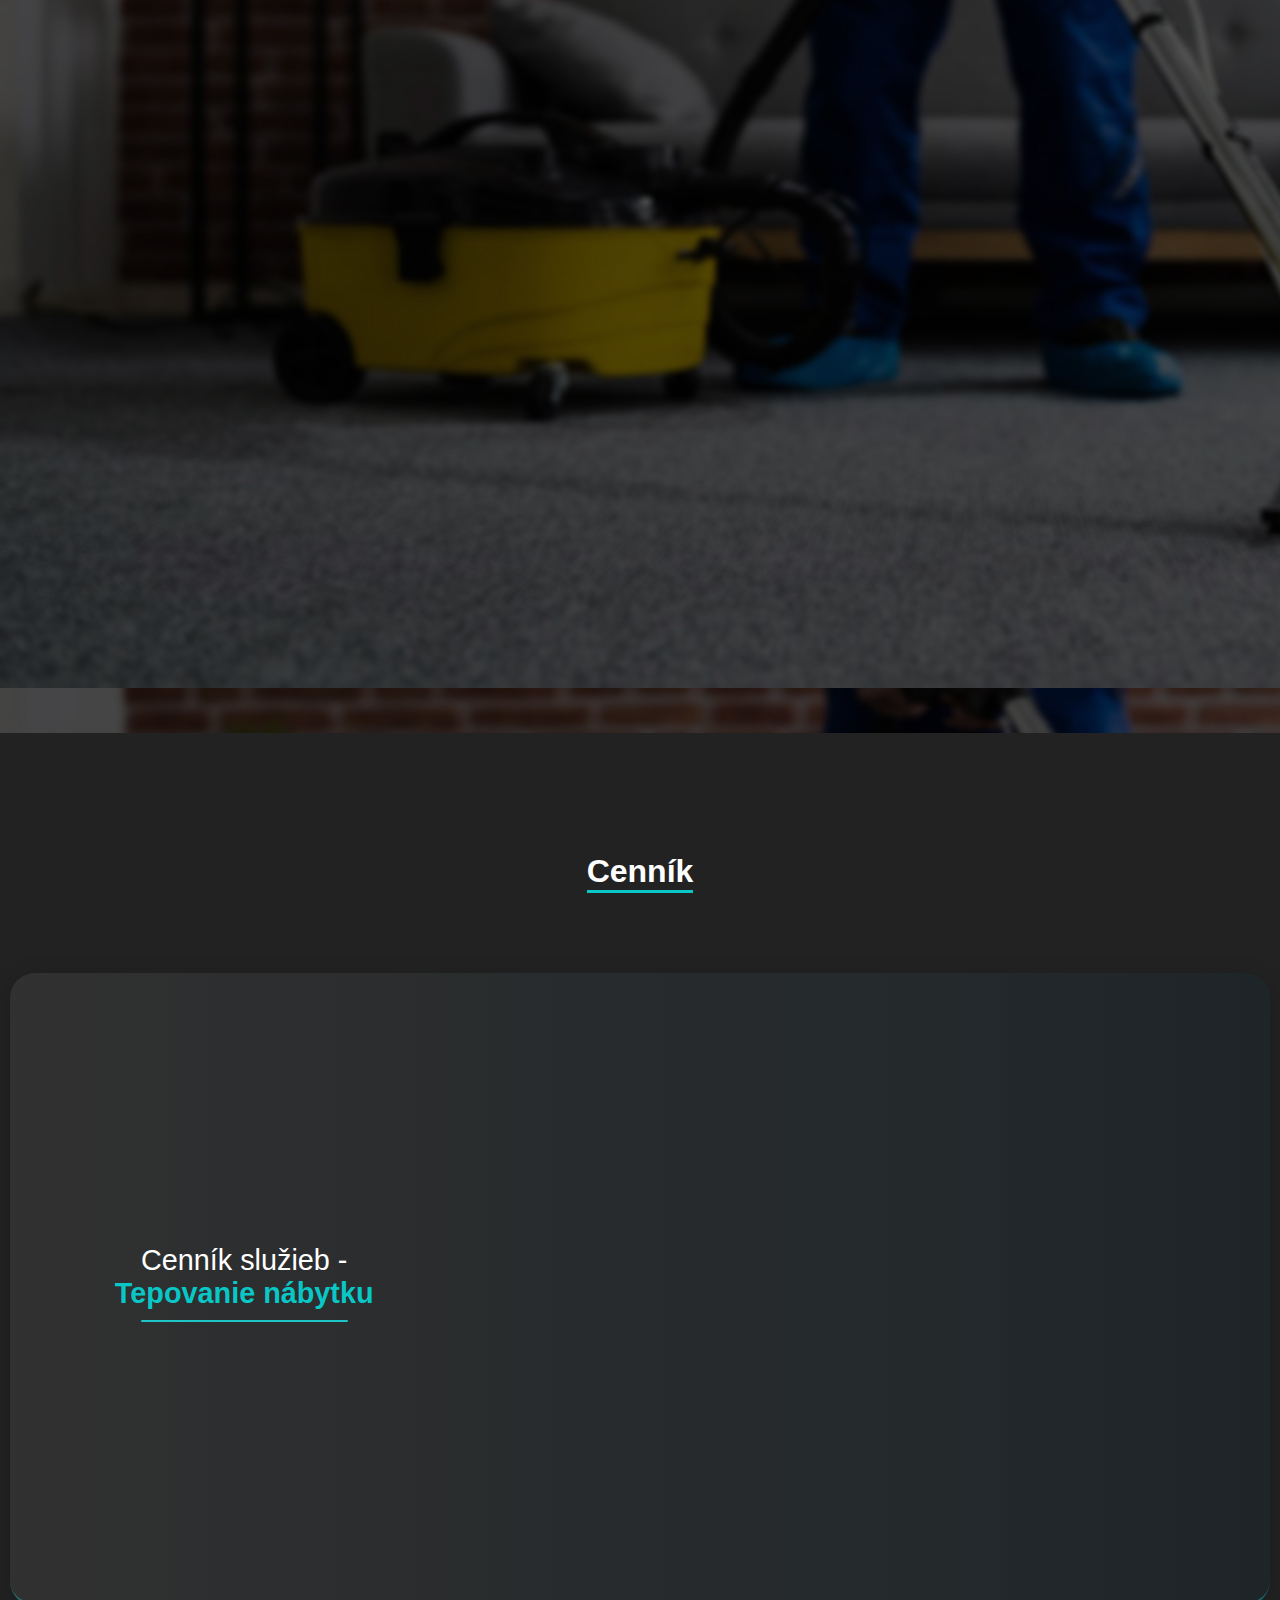
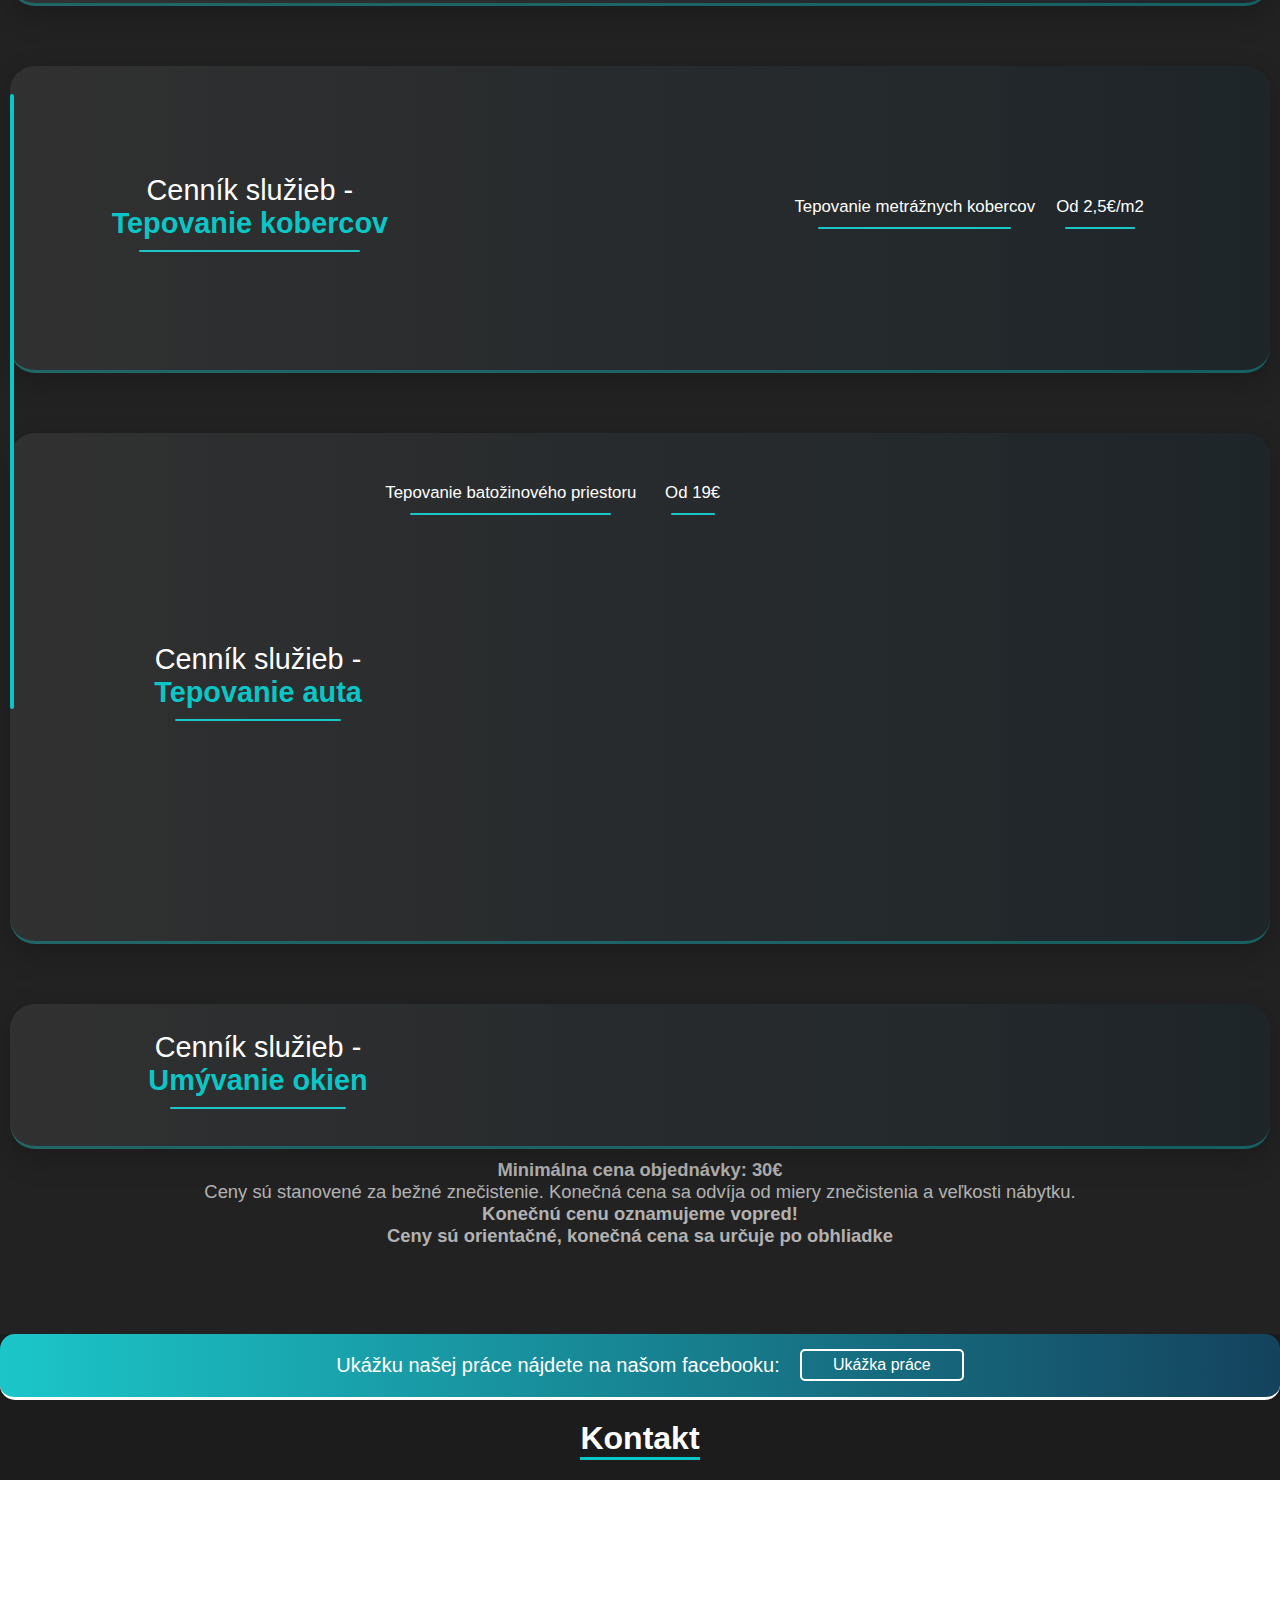
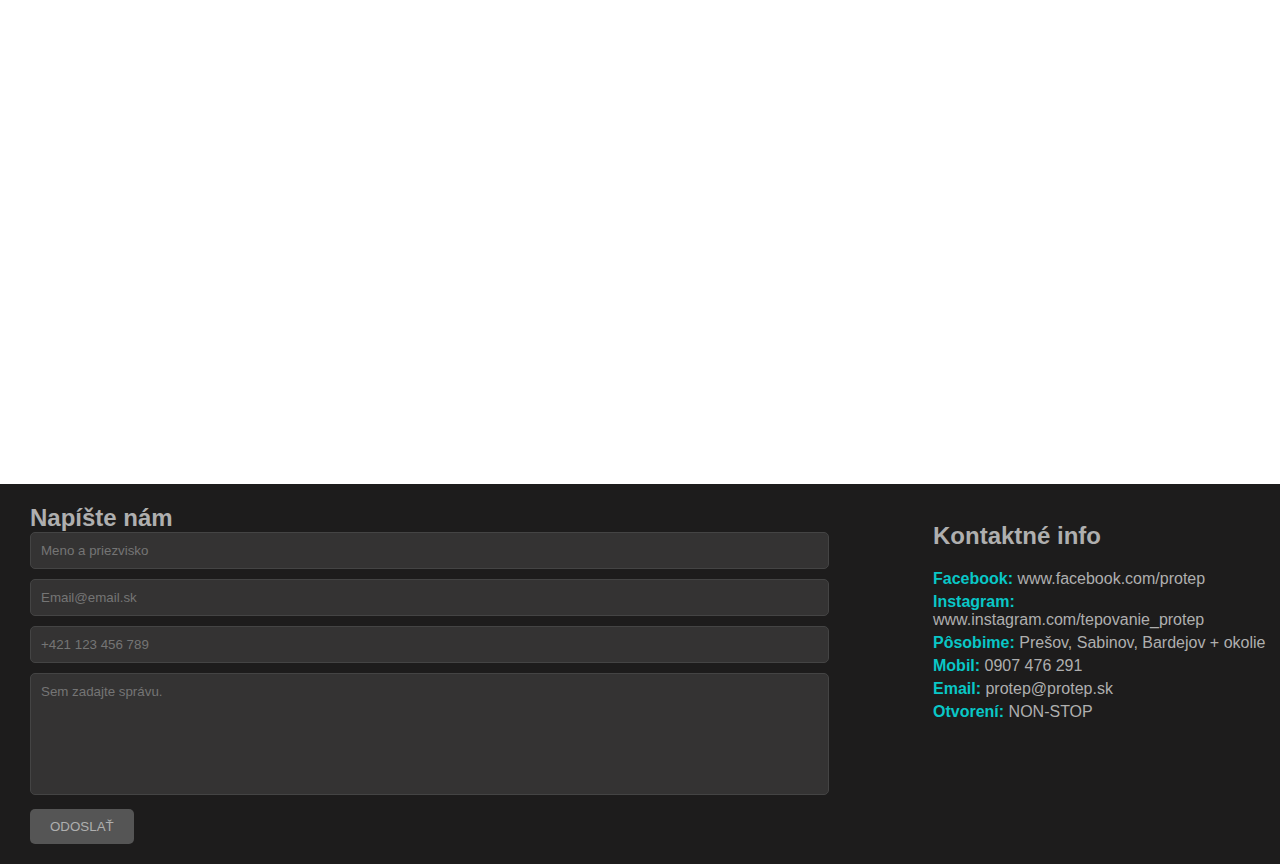
==== commit 6029ce51: "Update index.html" ====
--- a/index.html
+++ b/index.html
@@ -391,10 +391,7 @@
  
 </div>
 </div>
-    <p style="color: rgb(179, 178, 178); font-size: 115%;"> <b>Minimálna cena objednávky: 30€ </b><br>
-      Ceny sú stanovené za bežné znečistenie. Konečná cena sa odvíja od miery znečistenia a veľkosti nábytku. 
-     <br> <b>Konečnú cenu oznamujeme vopred!</b>
-      </p>
+   
       
       <div class="tepovanie-section ">
         <div style=" justify-content: center; align-items: center; display: flex;"> 
@@ -417,6 +414,10 @@
     </div>
   
       </div>
+         <p style="color: rgb(179, 178, 178); font-size: 115%;"> <b>Minimálna cena objednávky: 30€ </b><br>
+      Ceny sú stanovené za bežné znečistenie. Konečná cena sa odvíja od miery znečistenia a veľkosti nábytku. 
+     <br> <b>Konečnú cenu oznamujeme vopred!</b>
+      </p>
       <p style="color: rgb(179, 178, 178); font-size: 115%;"> <b>Ceny sú orientačné, konečná cena sa určuje po obhliadke</b><br>
       
         </p>
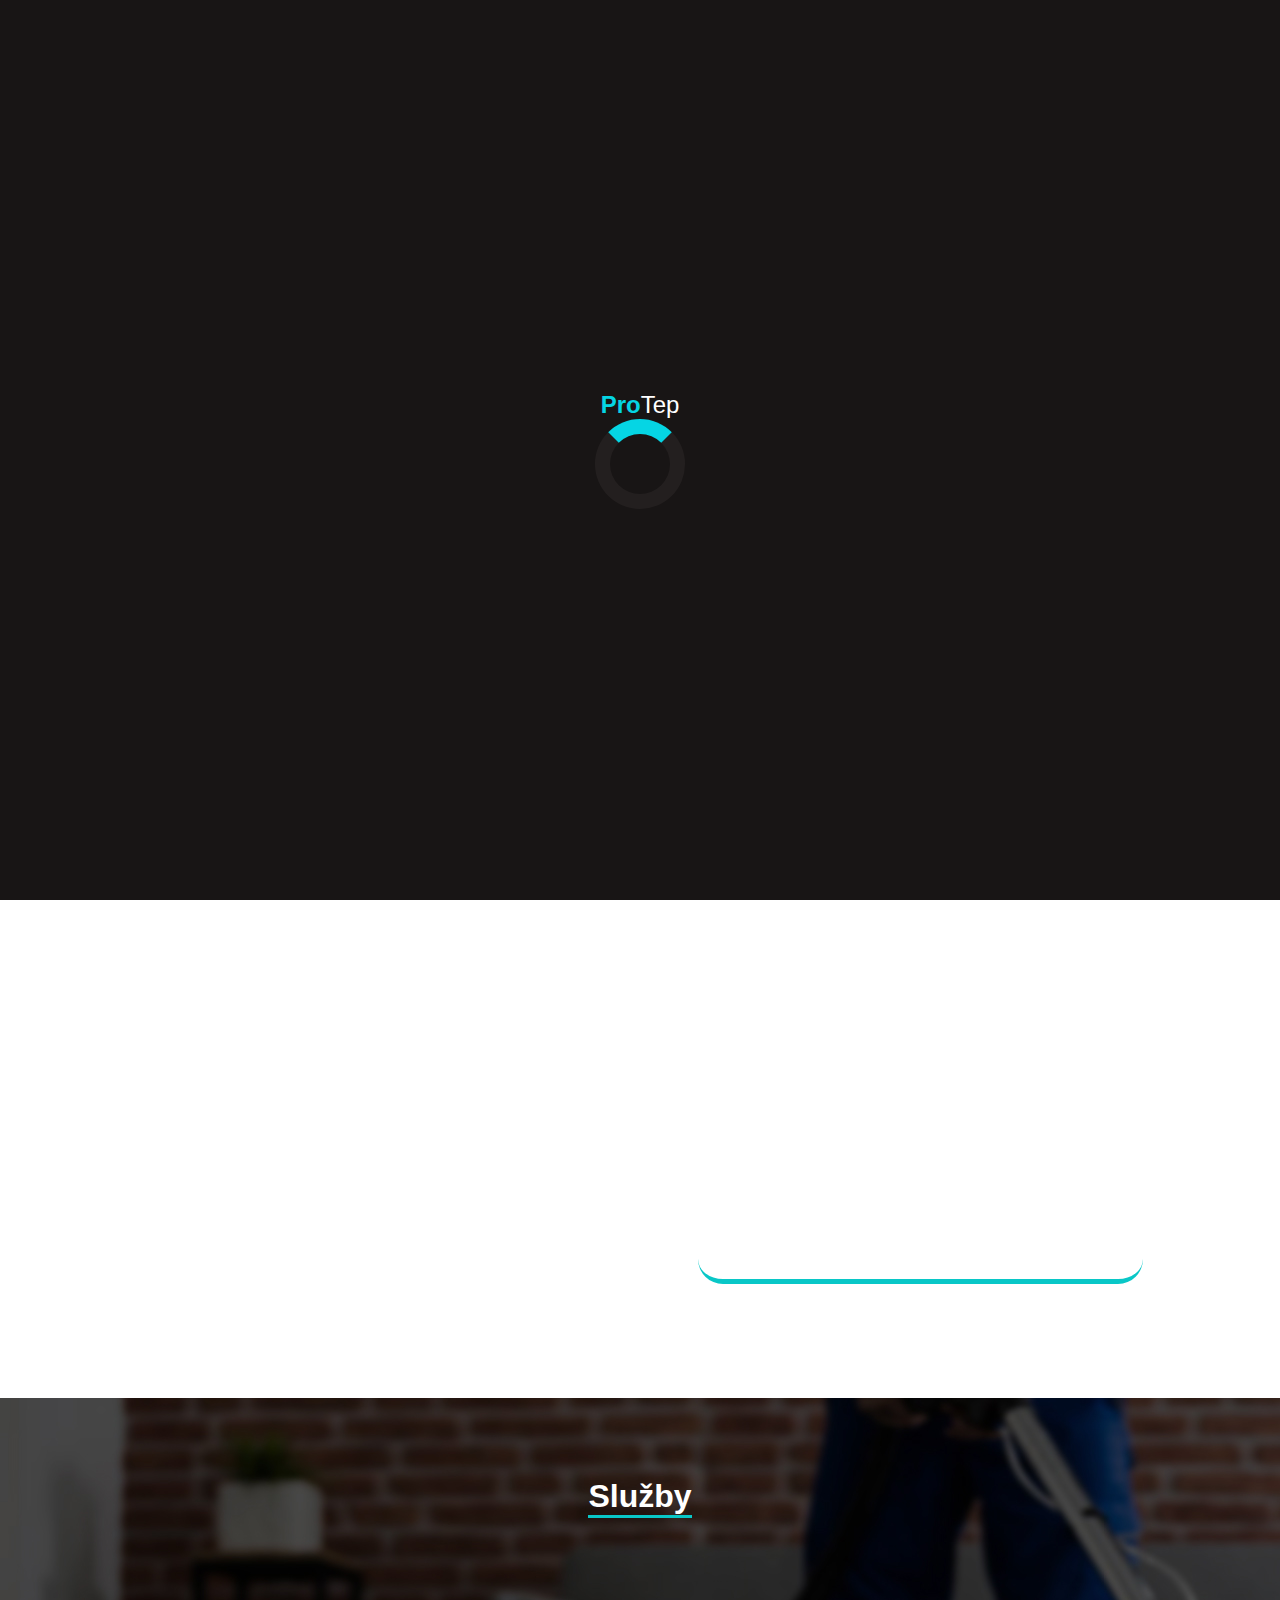
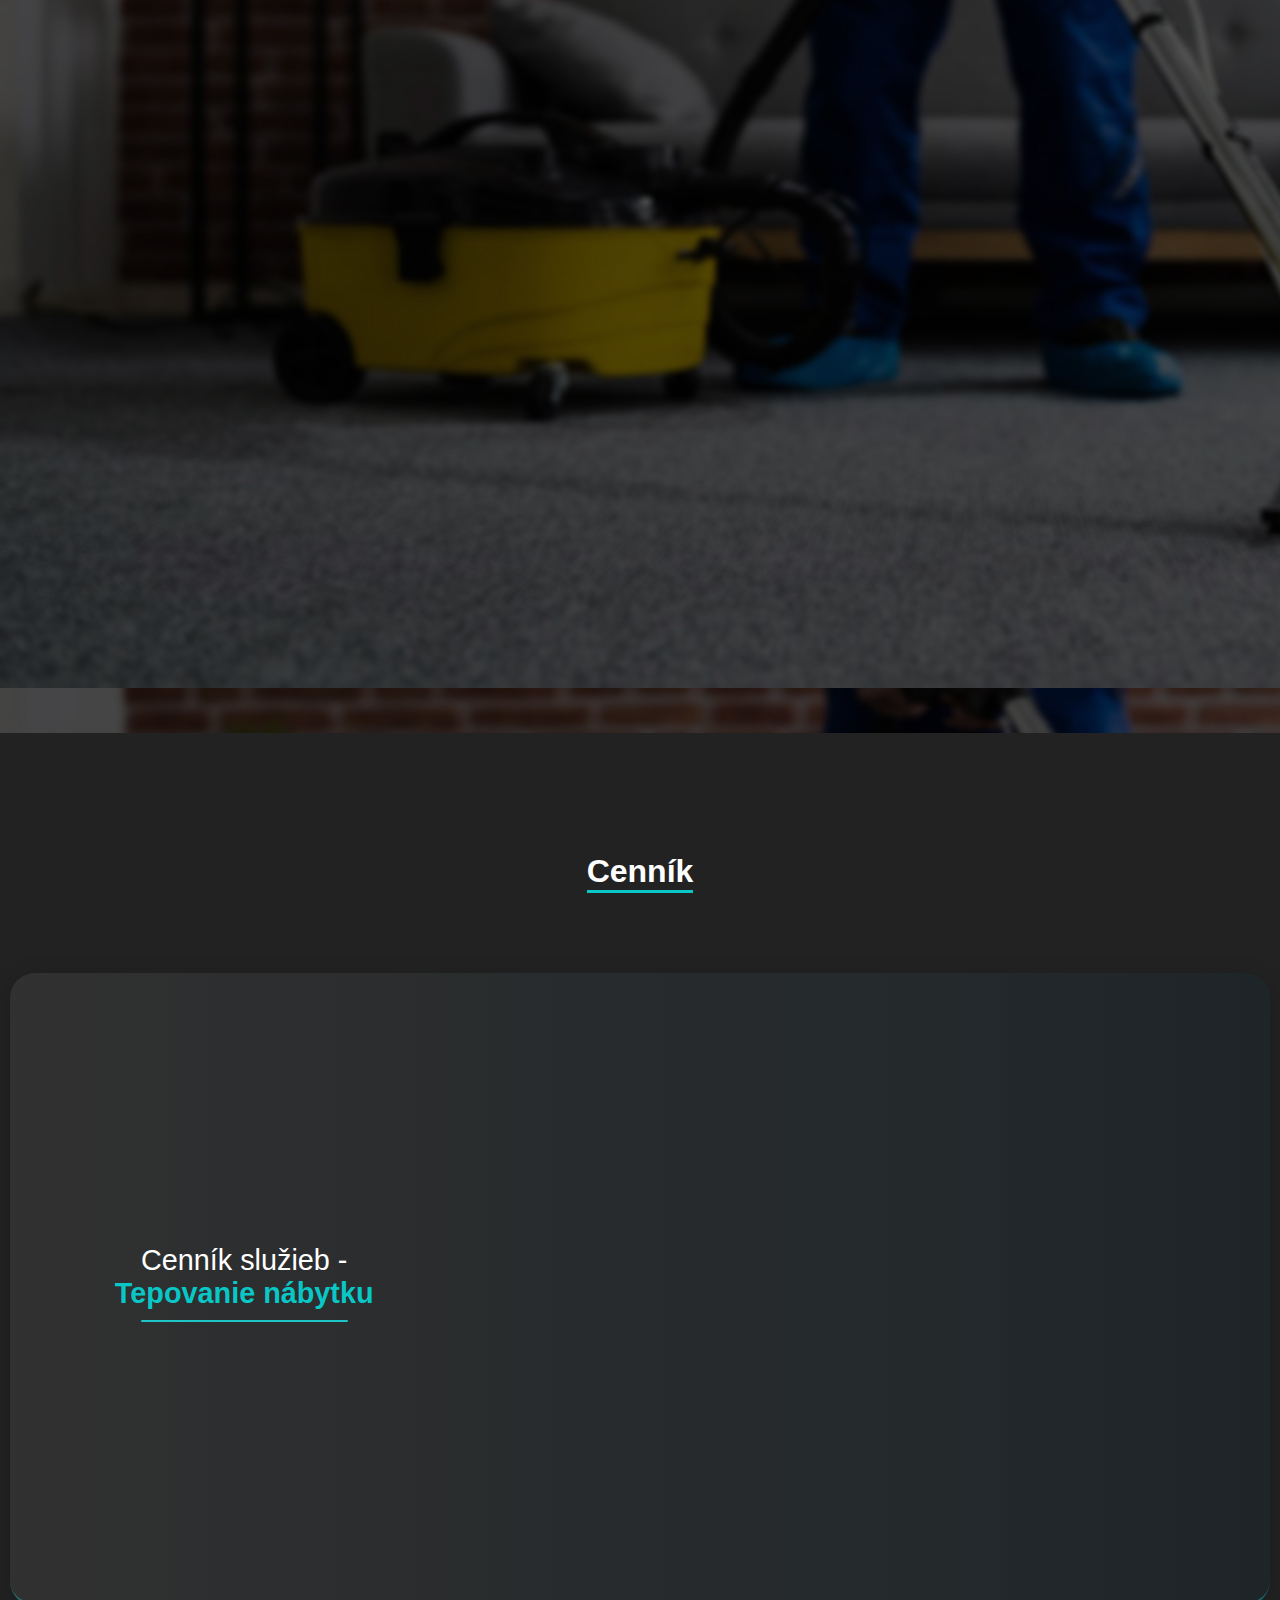
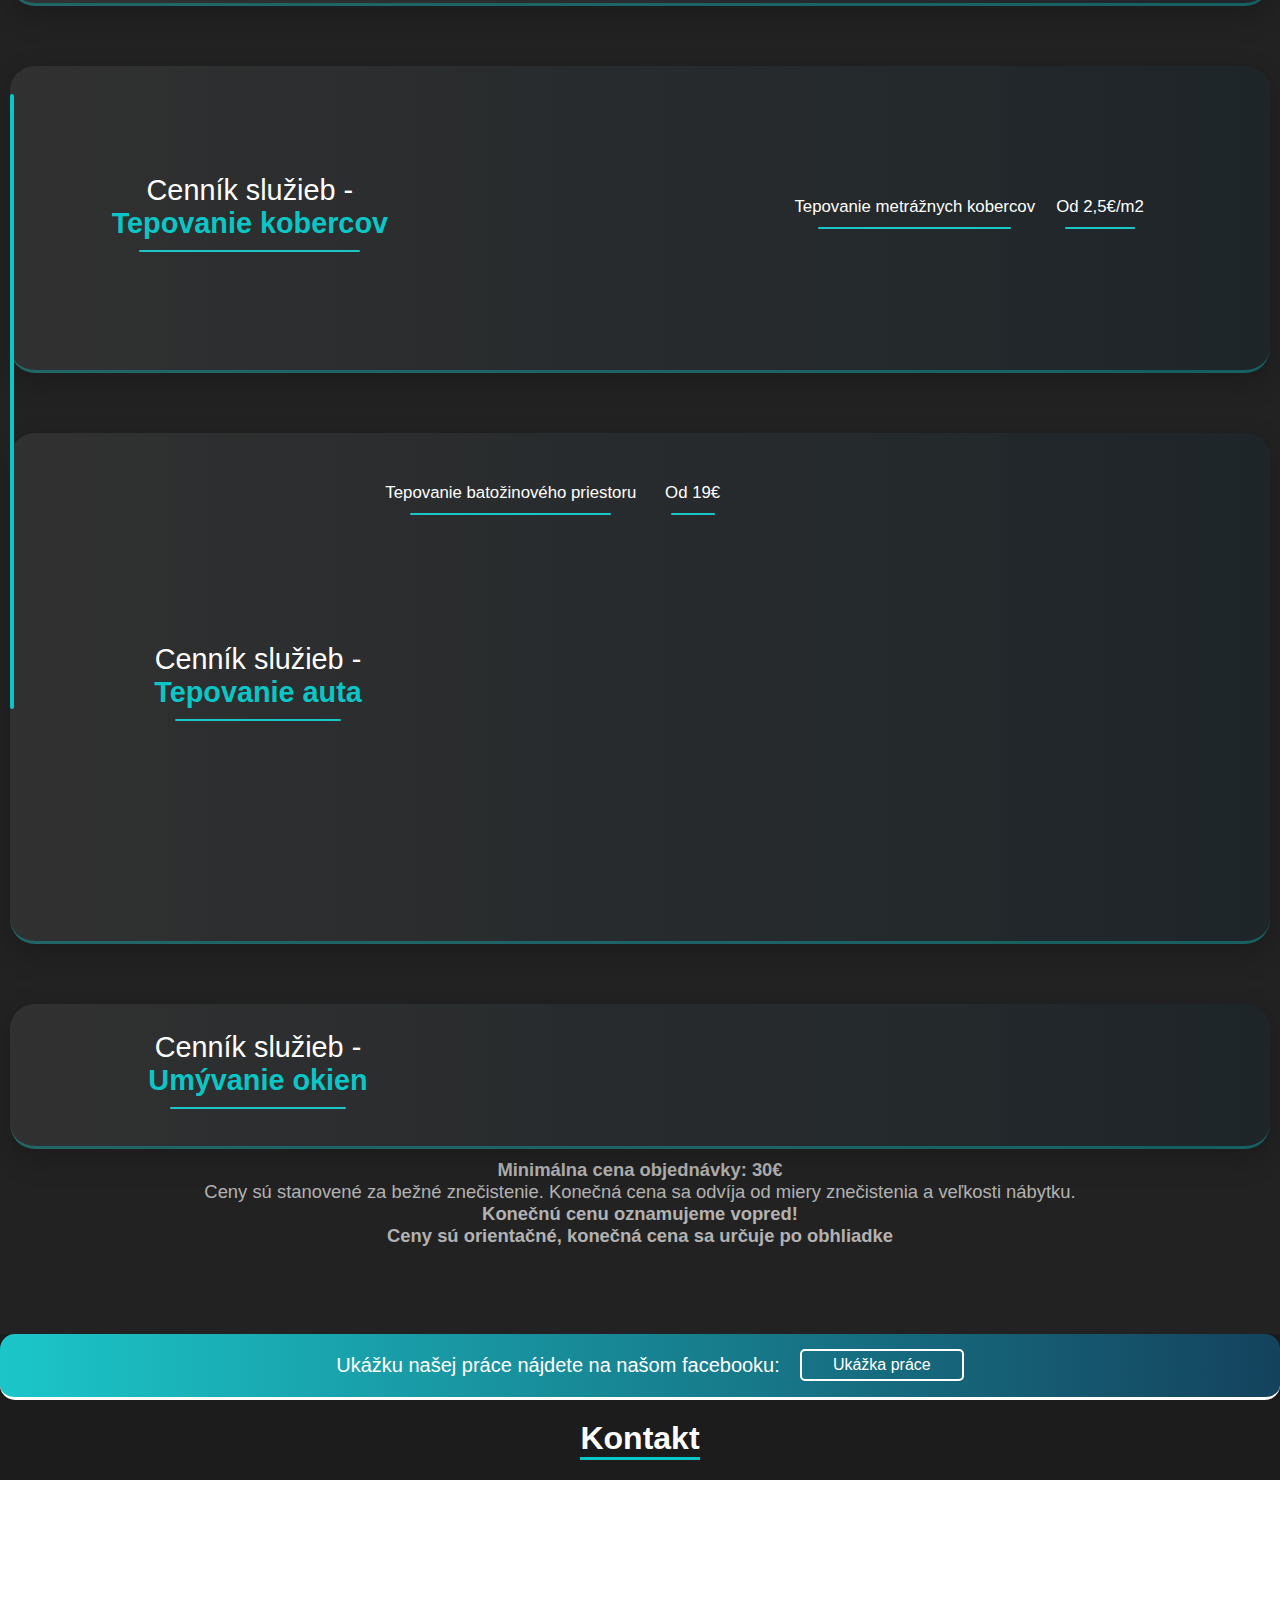
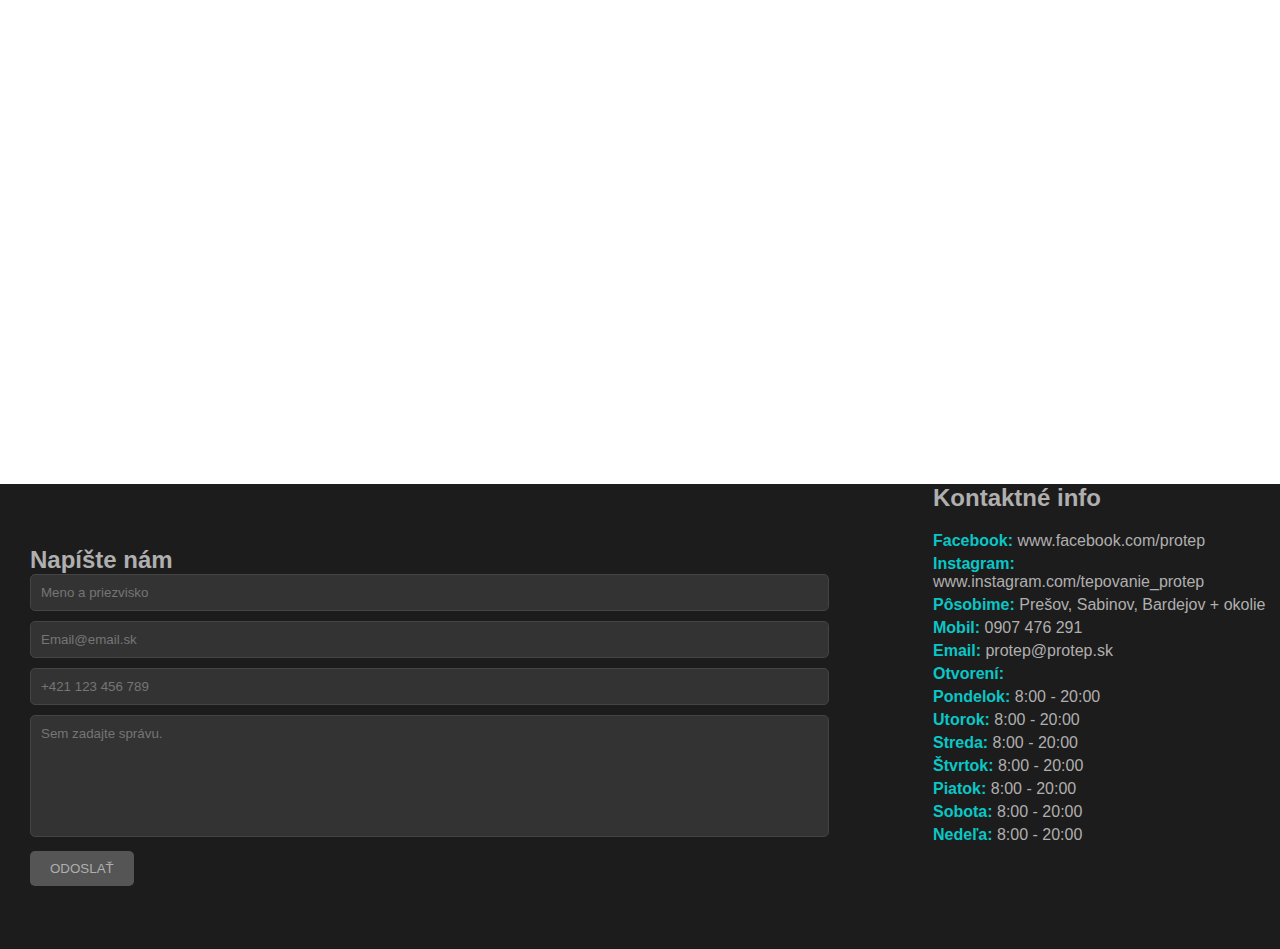
==== commit 81b6577e: "Update index.html" ====
--- a/index.html
+++ b/index.html
@@ -461,7 +461,14 @@
             <p><strong style="color: rgb(9, 199, 199);">Pôsobime:</strong> Prešov, Sabinov, Bardejov + okolie</p>
             <p><strong style="color: rgb(9, 199, 199);">Mobil:</strong> 0907 476 291</p>
             <p><strong style="color: rgb(9, 199, 199);">Email:</strong> protep@protep.sk</p>
-            <p><strong style="color: rgb(9, 199, 199);">Otvorení:</strong> NON-STOP </p>
+            <p><strong style="color: rgb(9, 199, 199);">Otvorení:</strong></p>
+            <p><strong style="color: rgb(9, 199, 199);">Pondelok:</strong> 8:00 - 20:00</p>
+            <p><strong style="color: rgb(9, 199, 199);">Utorok:</strong> 8:00 - 20:00</p>
+            <p><strong style="color: rgb(9, 199, 199);">Streda:</strong> 8:00 - 20:00</p>
+            <p><strong style="color: rgb(9, 199, 199);">Štvrtok:</strong> 8:00 - 20:00</p>
+            <p><strong style="color: rgb(9, 199, 199);">Piatok:</strong> 8:00 - 20:00</p>
+            <p><strong style="color: rgb(9, 199, 199);">Sobota:</strong> 8:00 - 20:00</p>
+            <p><strong style="color: rgb(9, 199, 199);">Nedeľa:</strong> 8:00 - 20:00</p>
         </div>
 
 </div>
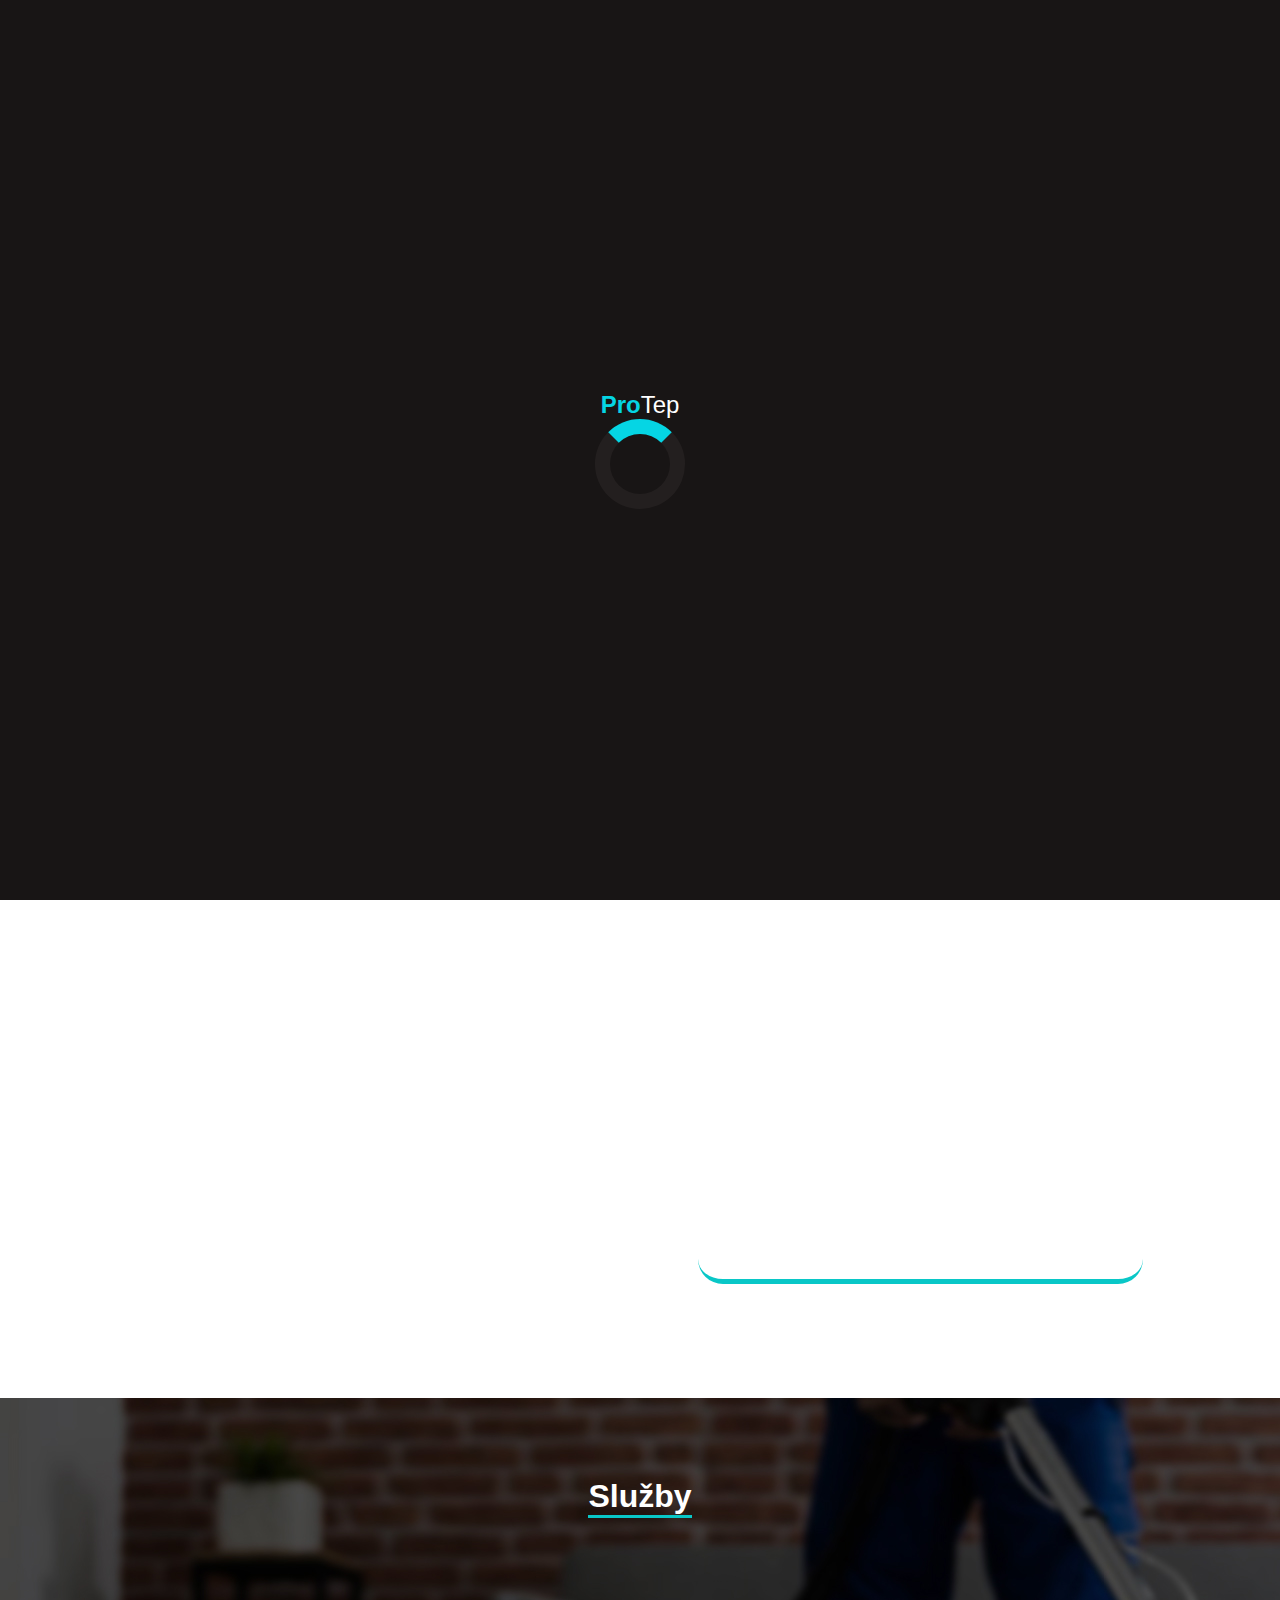
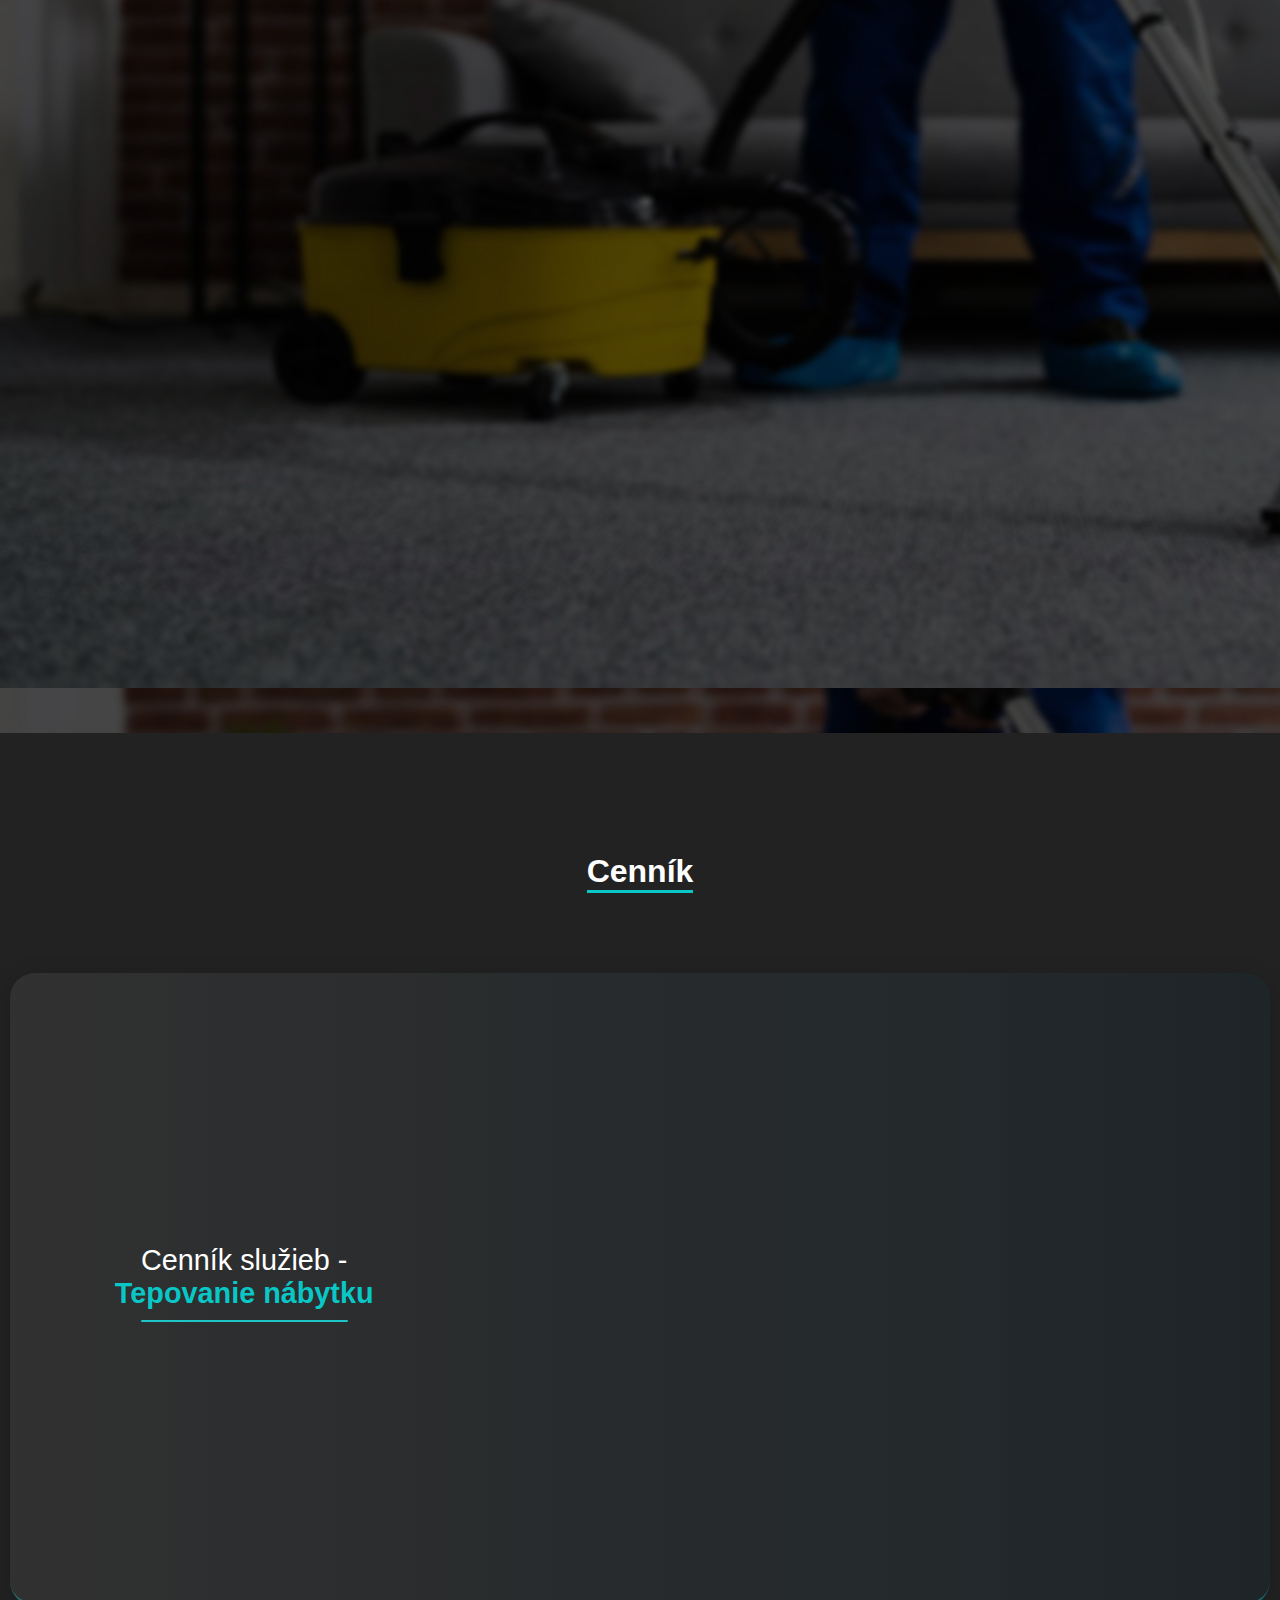
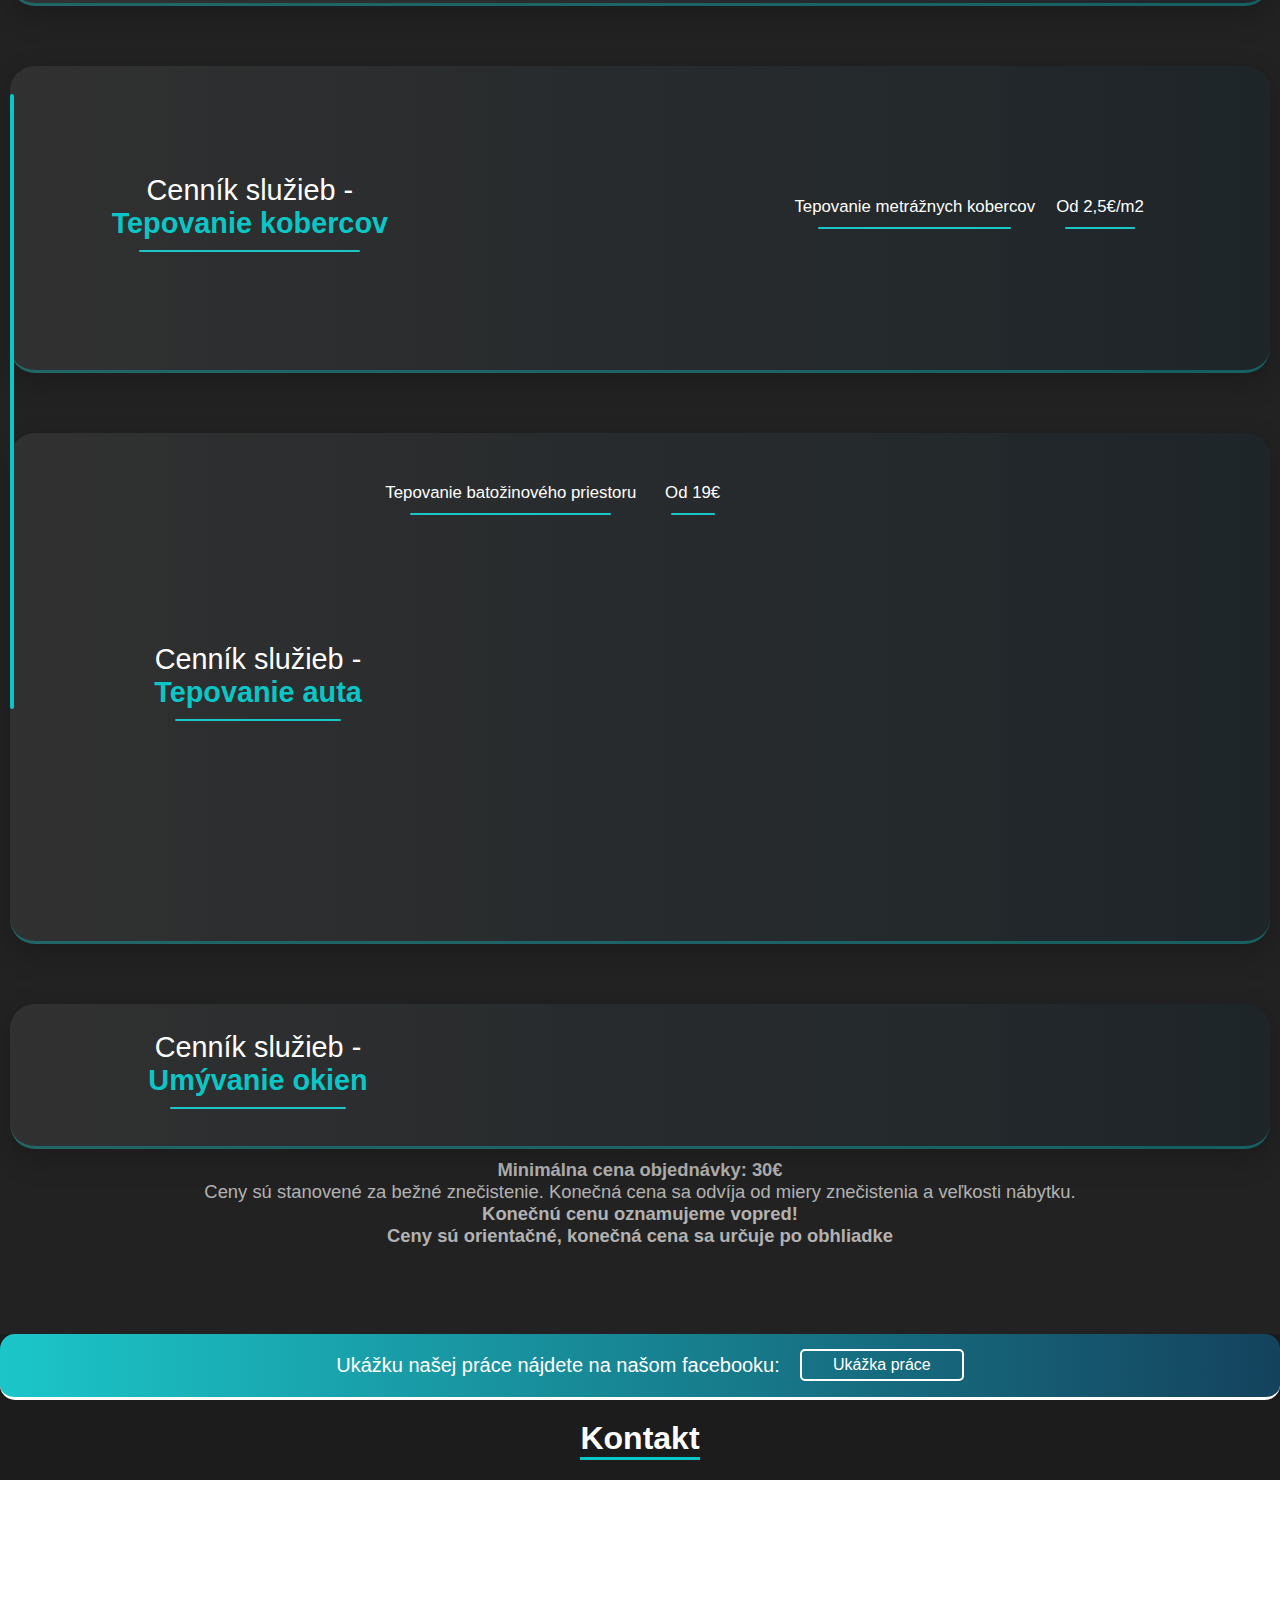
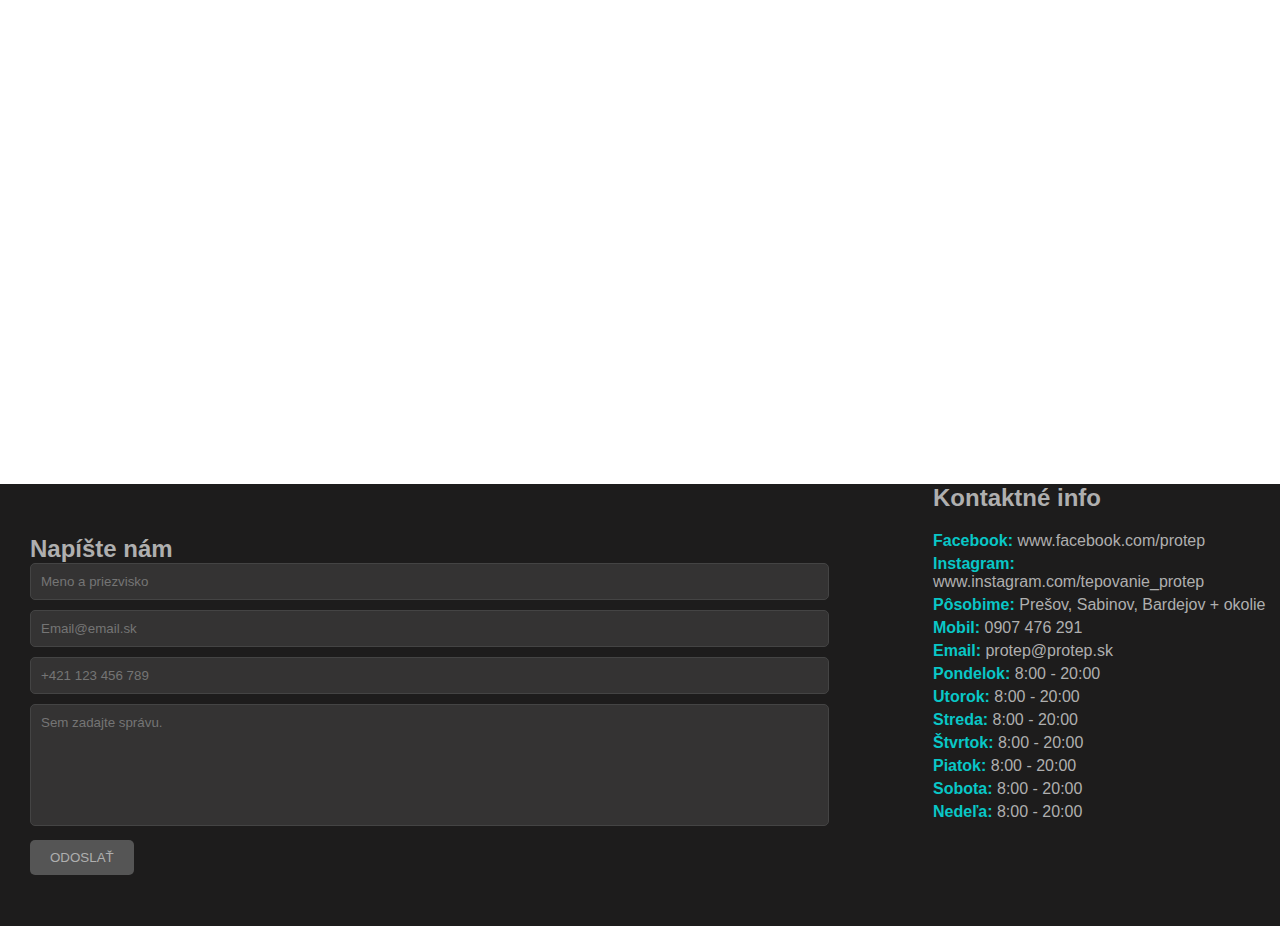
==== commit 8bffe632: "Update index.html" ====
--- a/index.html
+++ b/index.html
@@ -461,7 +461,7 @@
             <p><strong style="color: rgb(9, 199, 199);">Pôsobime:</strong> Prešov, Sabinov, Bardejov + okolie</p>
             <p><strong style="color: rgb(9, 199, 199);">Mobil:</strong> 0907 476 291</p>
             <p><strong style="color: rgb(9, 199, 199);">Email:</strong> protep@protep.sk</p>
-            <p><strong style="color: rgb(9, 199, 199);">Otvorení:</strong></p>
+
             <p><strong style="color: rgb(9, 199, 199);">Pondelok:</strong> 8:00 - 20:00</p>
             <p><strong style="color: rgb(9, 199, 199);">Utorok:</strong> 8:00 - 20:00</p>
             <p><strong style="color: rgb(9, 199, 199);">Streda:</strong> 8:00 - 20:00</p>
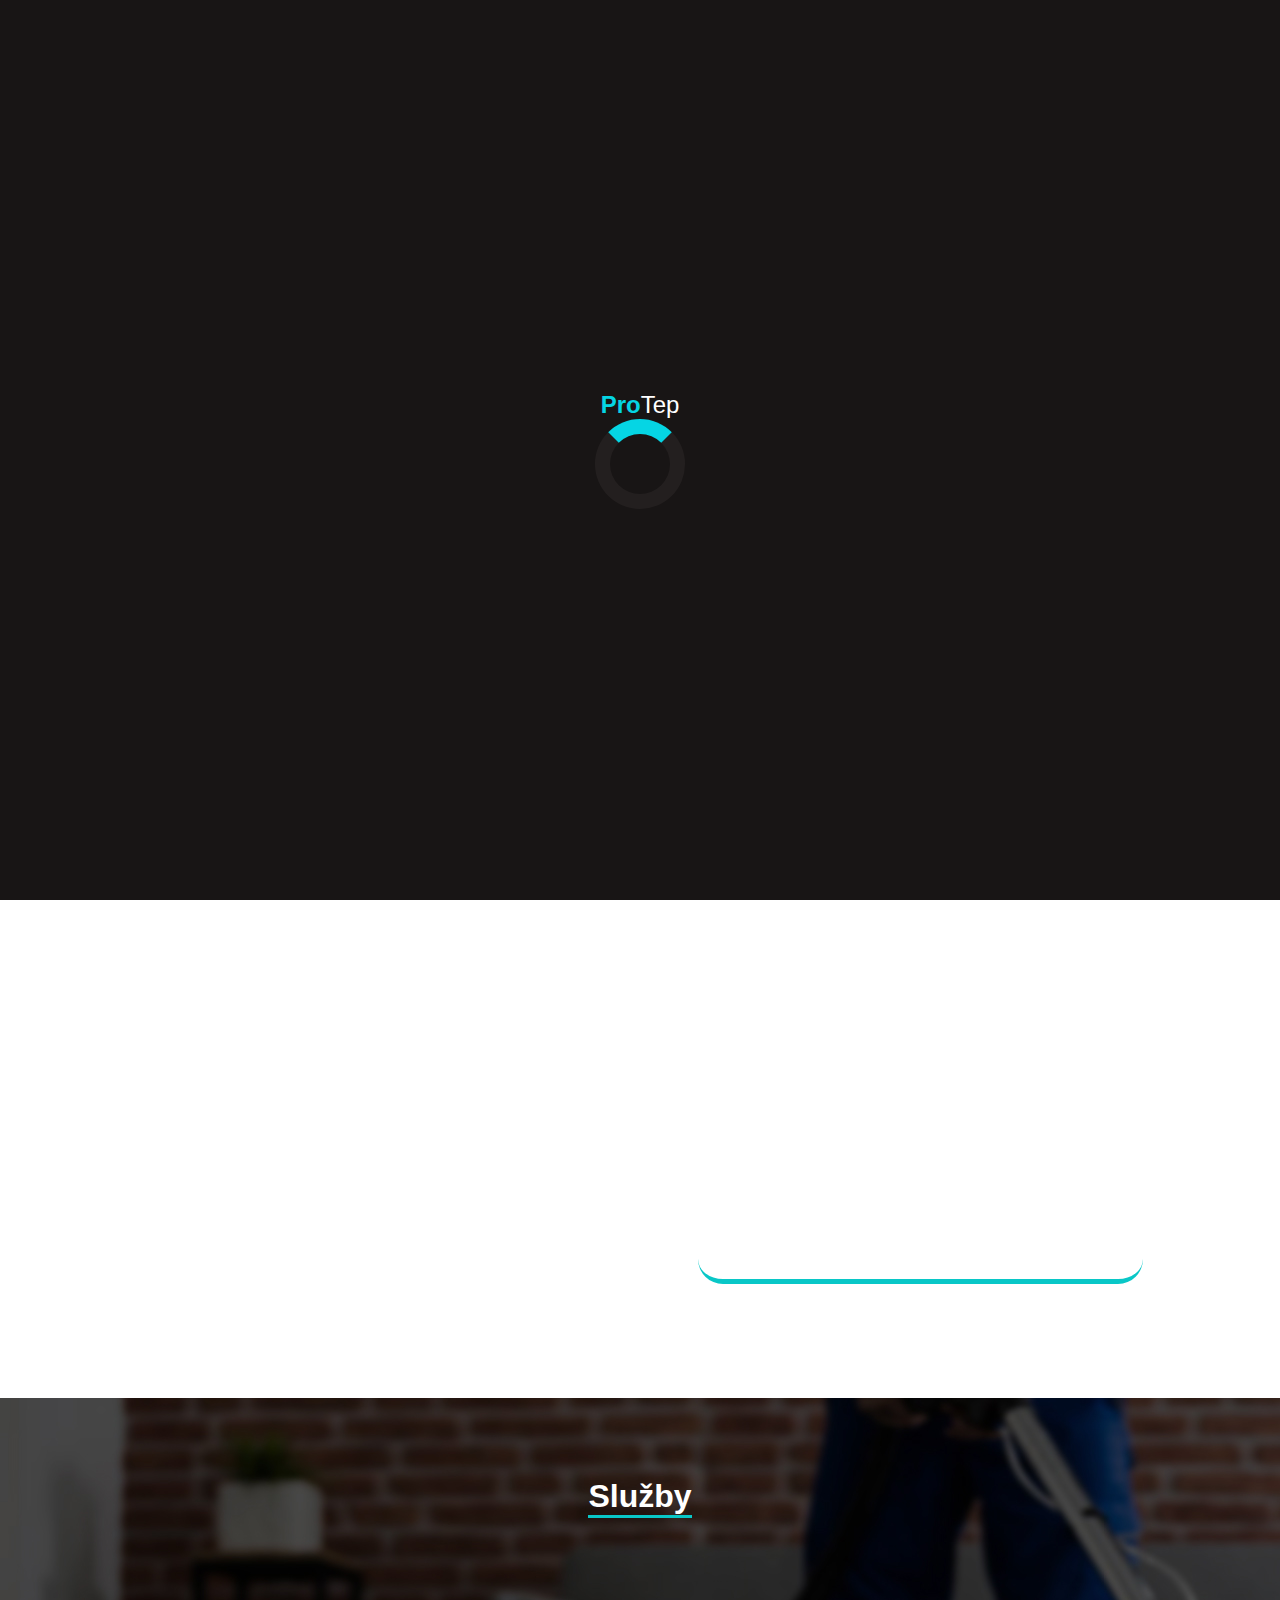
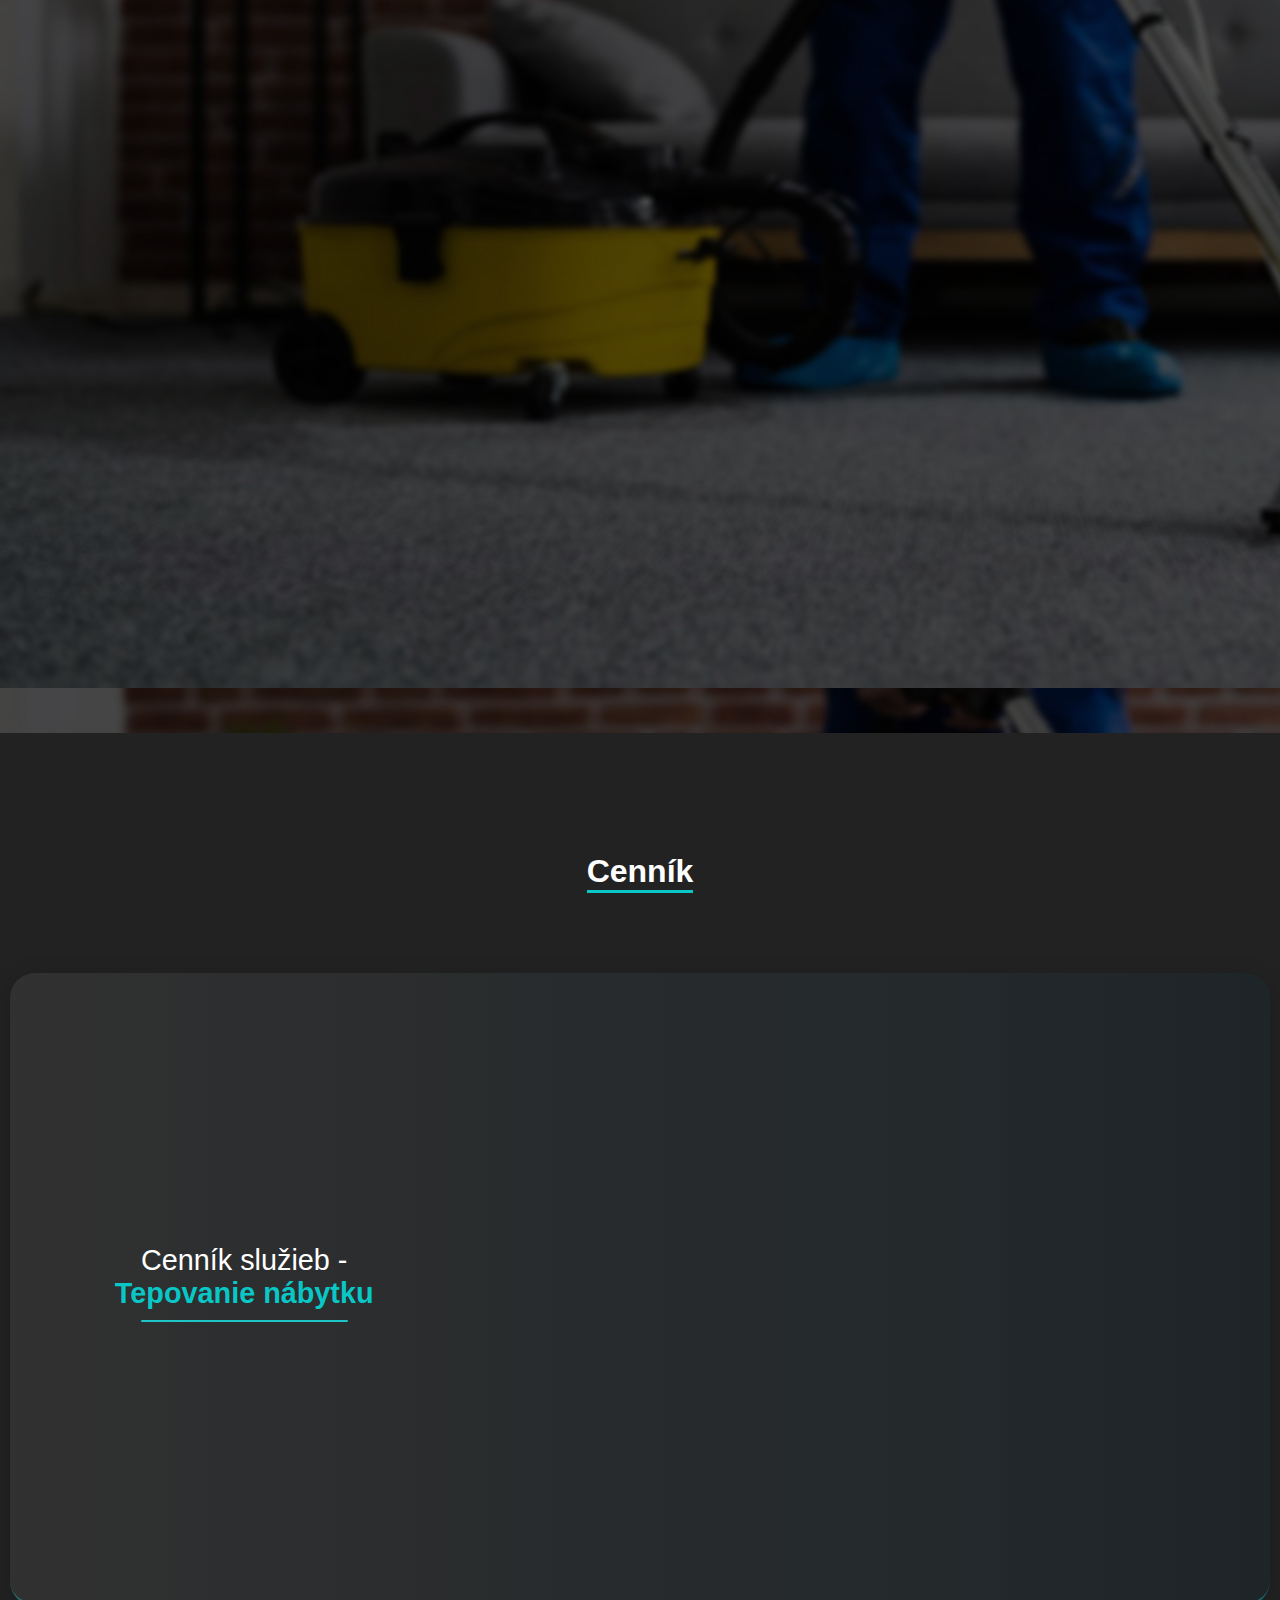
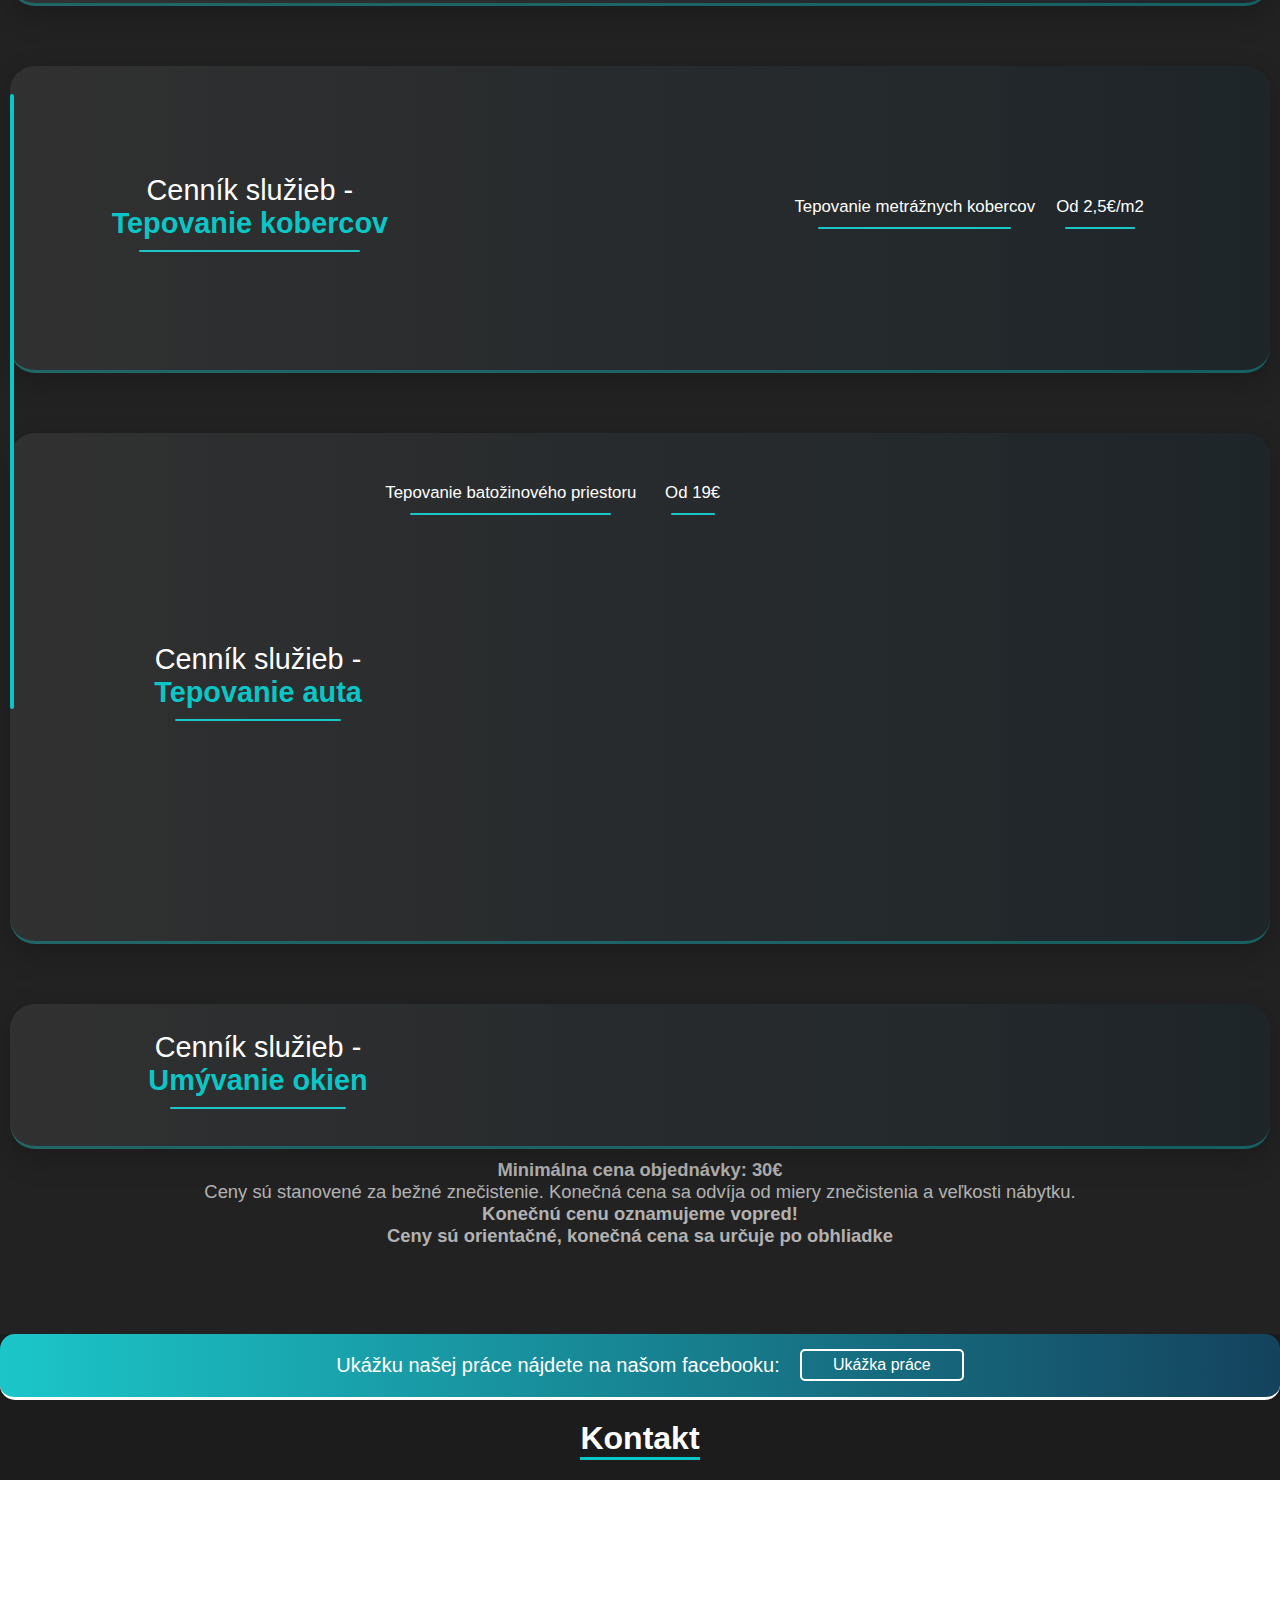
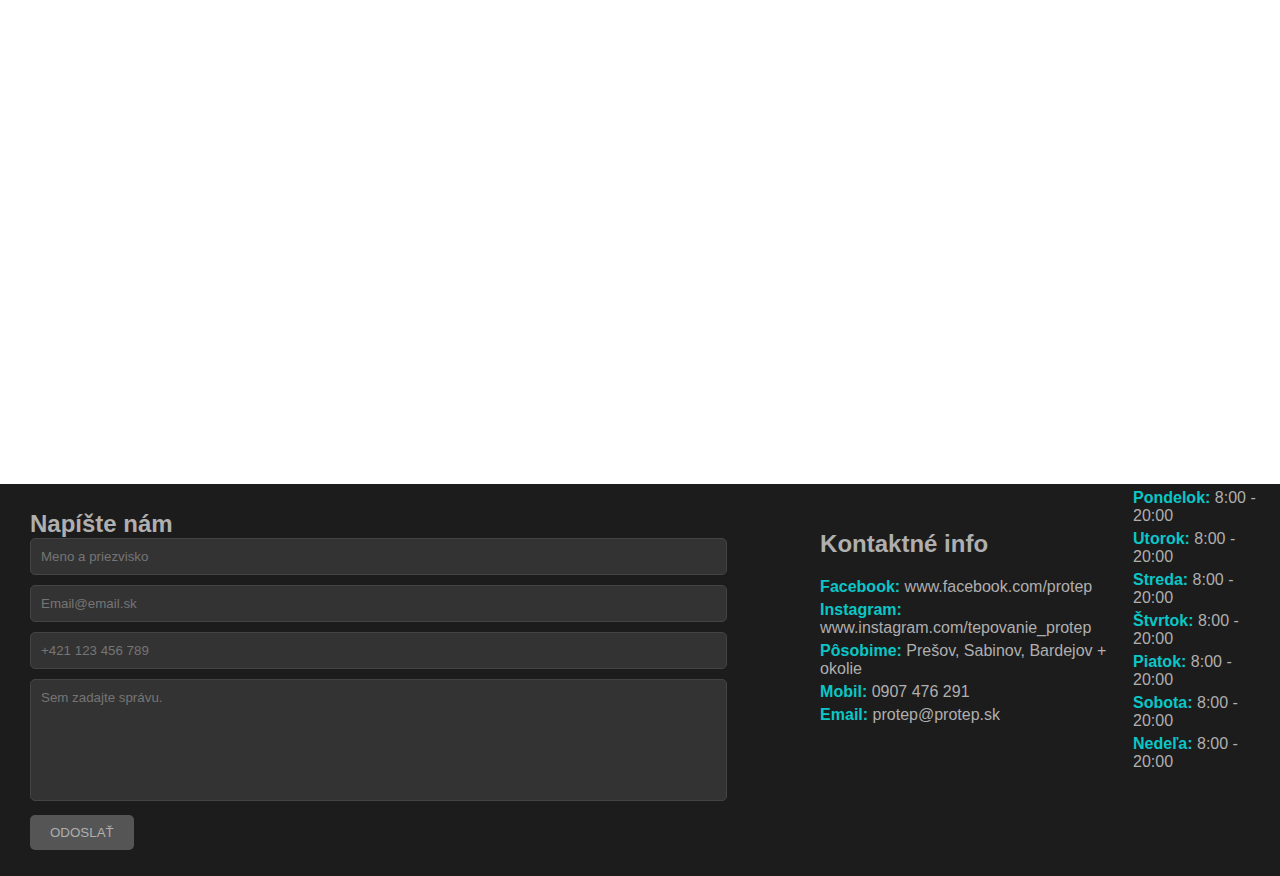
==== commit 4a094a8b: "Update index.html" ====
--- a/index.html
+++ b/index.html
@@ -461,7 +461,8 @@
             <p><strong style="color: rgb(9, 199, 199);">Pôsobime:</strong> Prešov, Sabinov, Bardejov + okolie</p>
             <p><strong style="color: rgb(9, 199, 199);">Mobil:</strong> 0907 476 291</p>
             <p><strong style="color: rgb(9, 199, 199);">Email:</strong> protep@protep.sk</p>
-
+            </div>
+<div class="info-section">
             <p><strong style="color: rgb(9, 199, 199);">Pondelok:</strong> 8:00 - 20:00</p>
             <p><strong style="color: rgb(9, 199, 199);">Utorok:</strong> 8:00 - 20:00</p>
             <p><strong style="color: rgb(9, 199, 199);">Streda:</strong> 8:00 - 20:00</p>
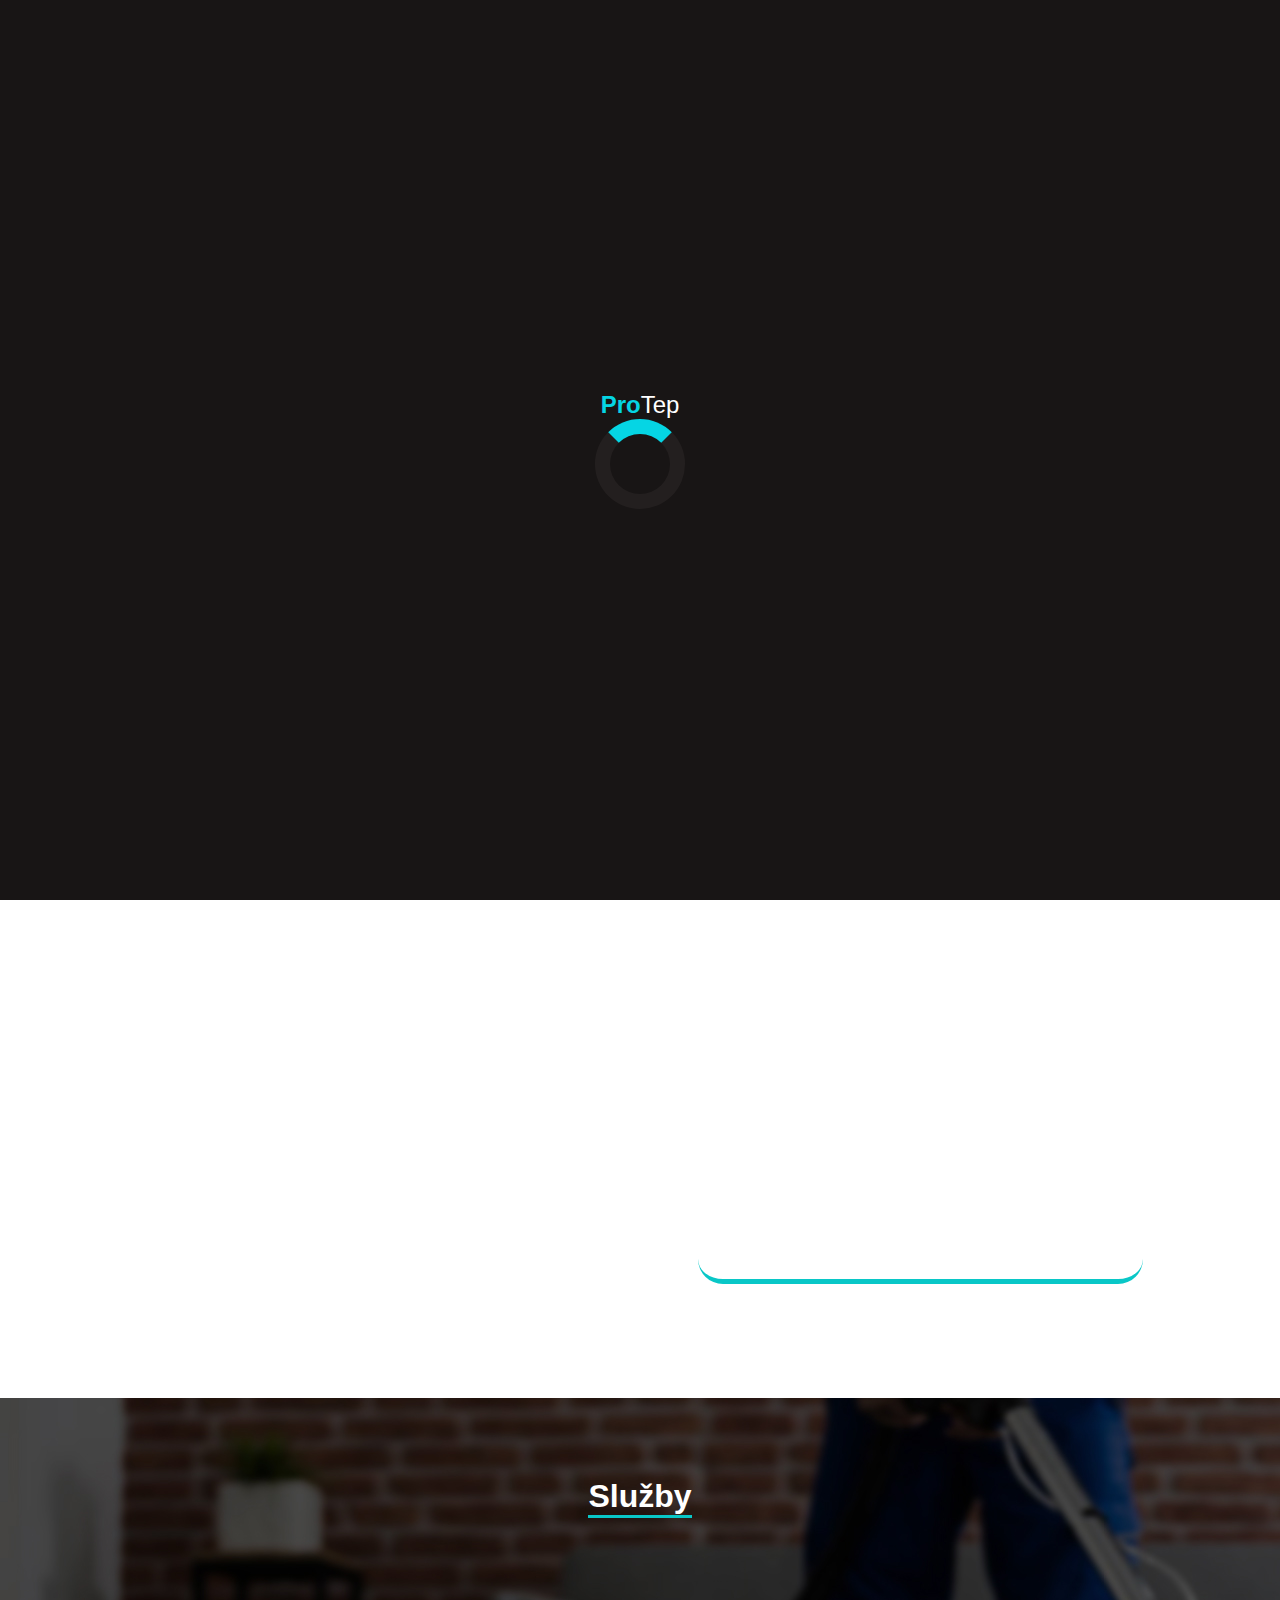
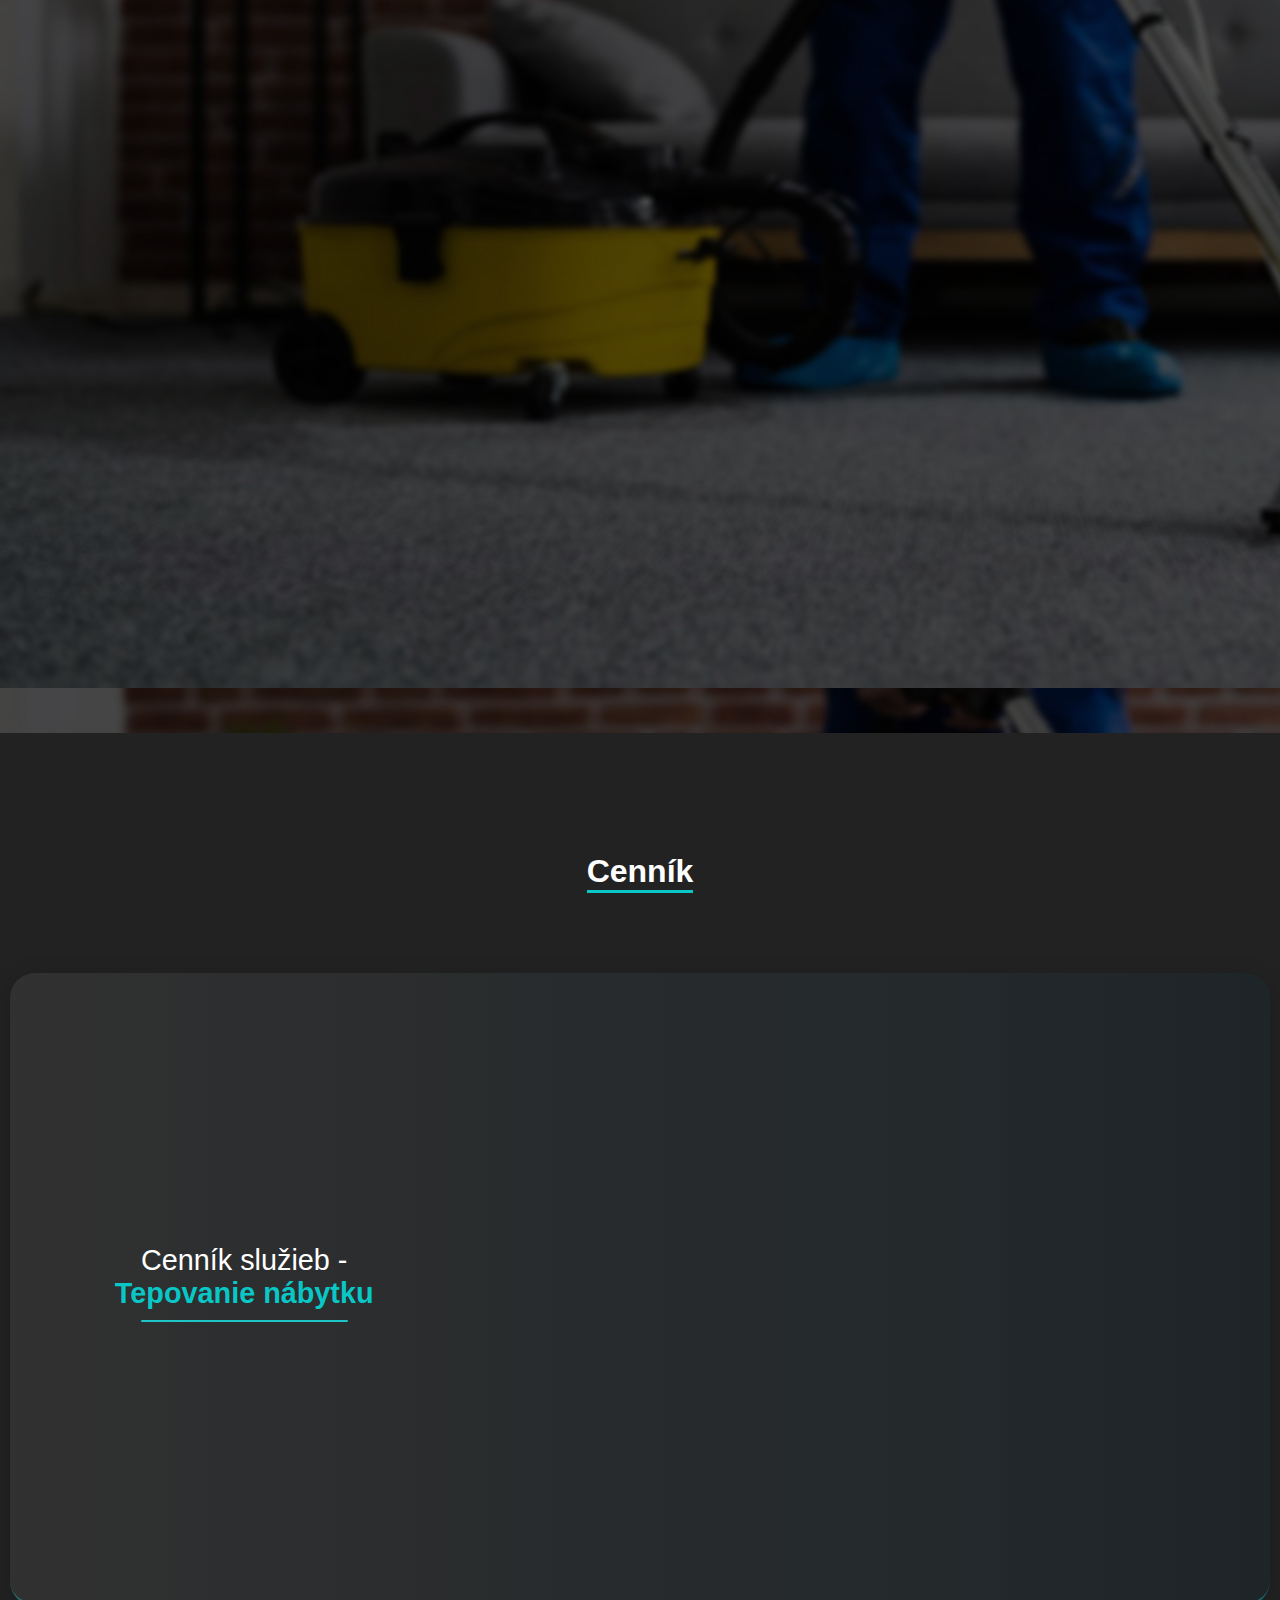
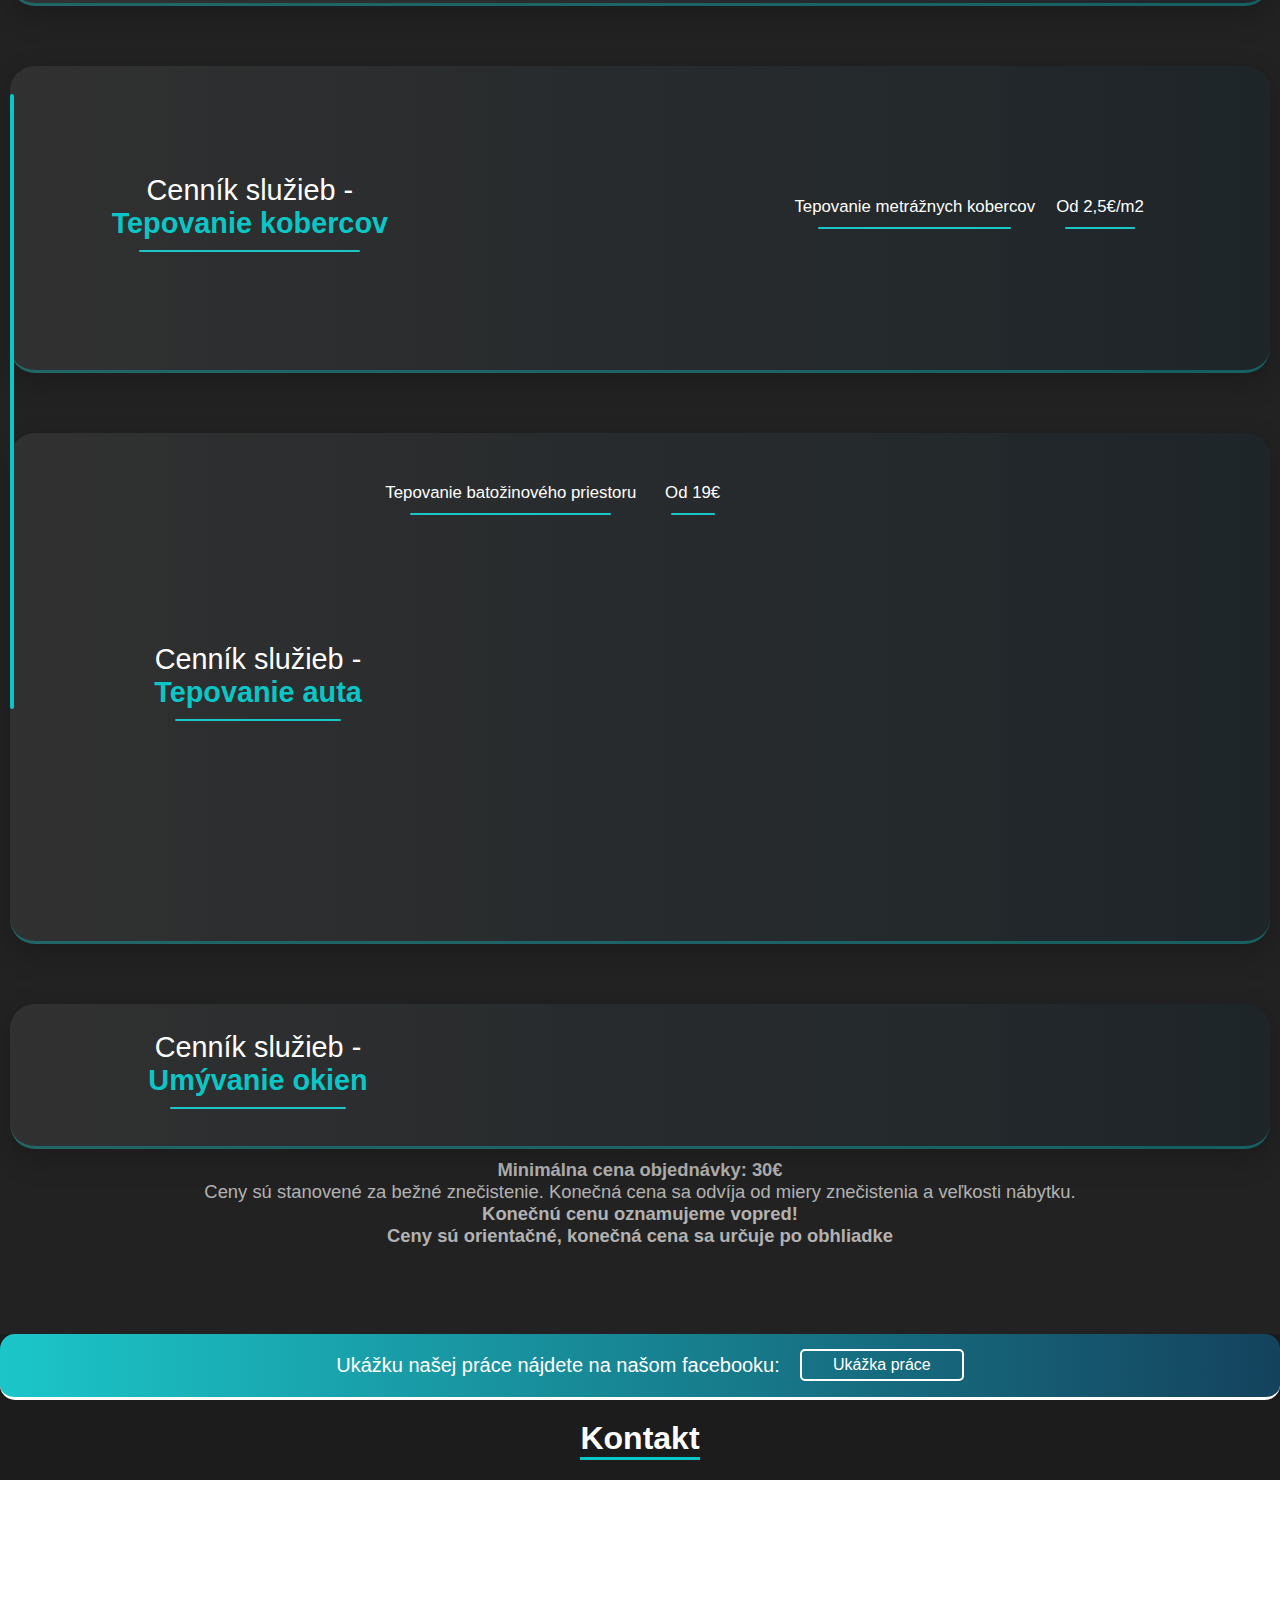
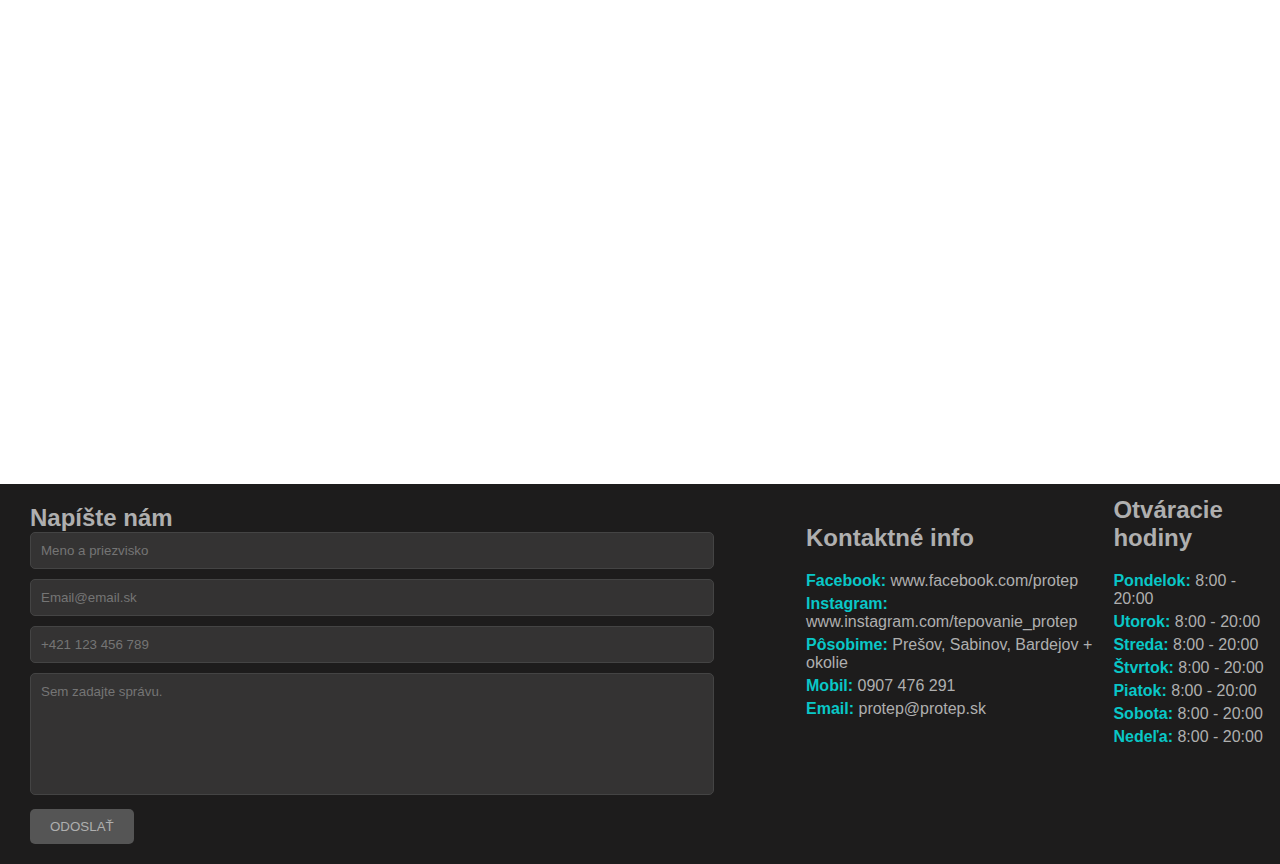
==== commit 9a5068c8: "Update index.html" ====
--- a/index.html
+++ b/index.html
@@ -462,7 +462,8 @@
             <p><strong style="color: rgb(9, 199, 199);">Mobil:</strong> 0907 476 291</p>
             <p><strong style="color: rgb(9, 199, 199);">Email:</strong> protep@protep.sk</p>
             </div>
-<div class="info-section">
+        <div class="info-section">
+            <h2>Otváracie hodiny</h2>
             <p><strong style="color: rgb(9, 199, 199);">Pondelok:</strong> 8:00 - 20:00</p>
             <p><strong style="color: rgb(9, 199, 199);">Utorok:</strong> 8:00 - 20:00</p>
             <p><strong style="color: rgb(9, 199, 199);">Streda:</strong> 8:00 - 20:00</p>
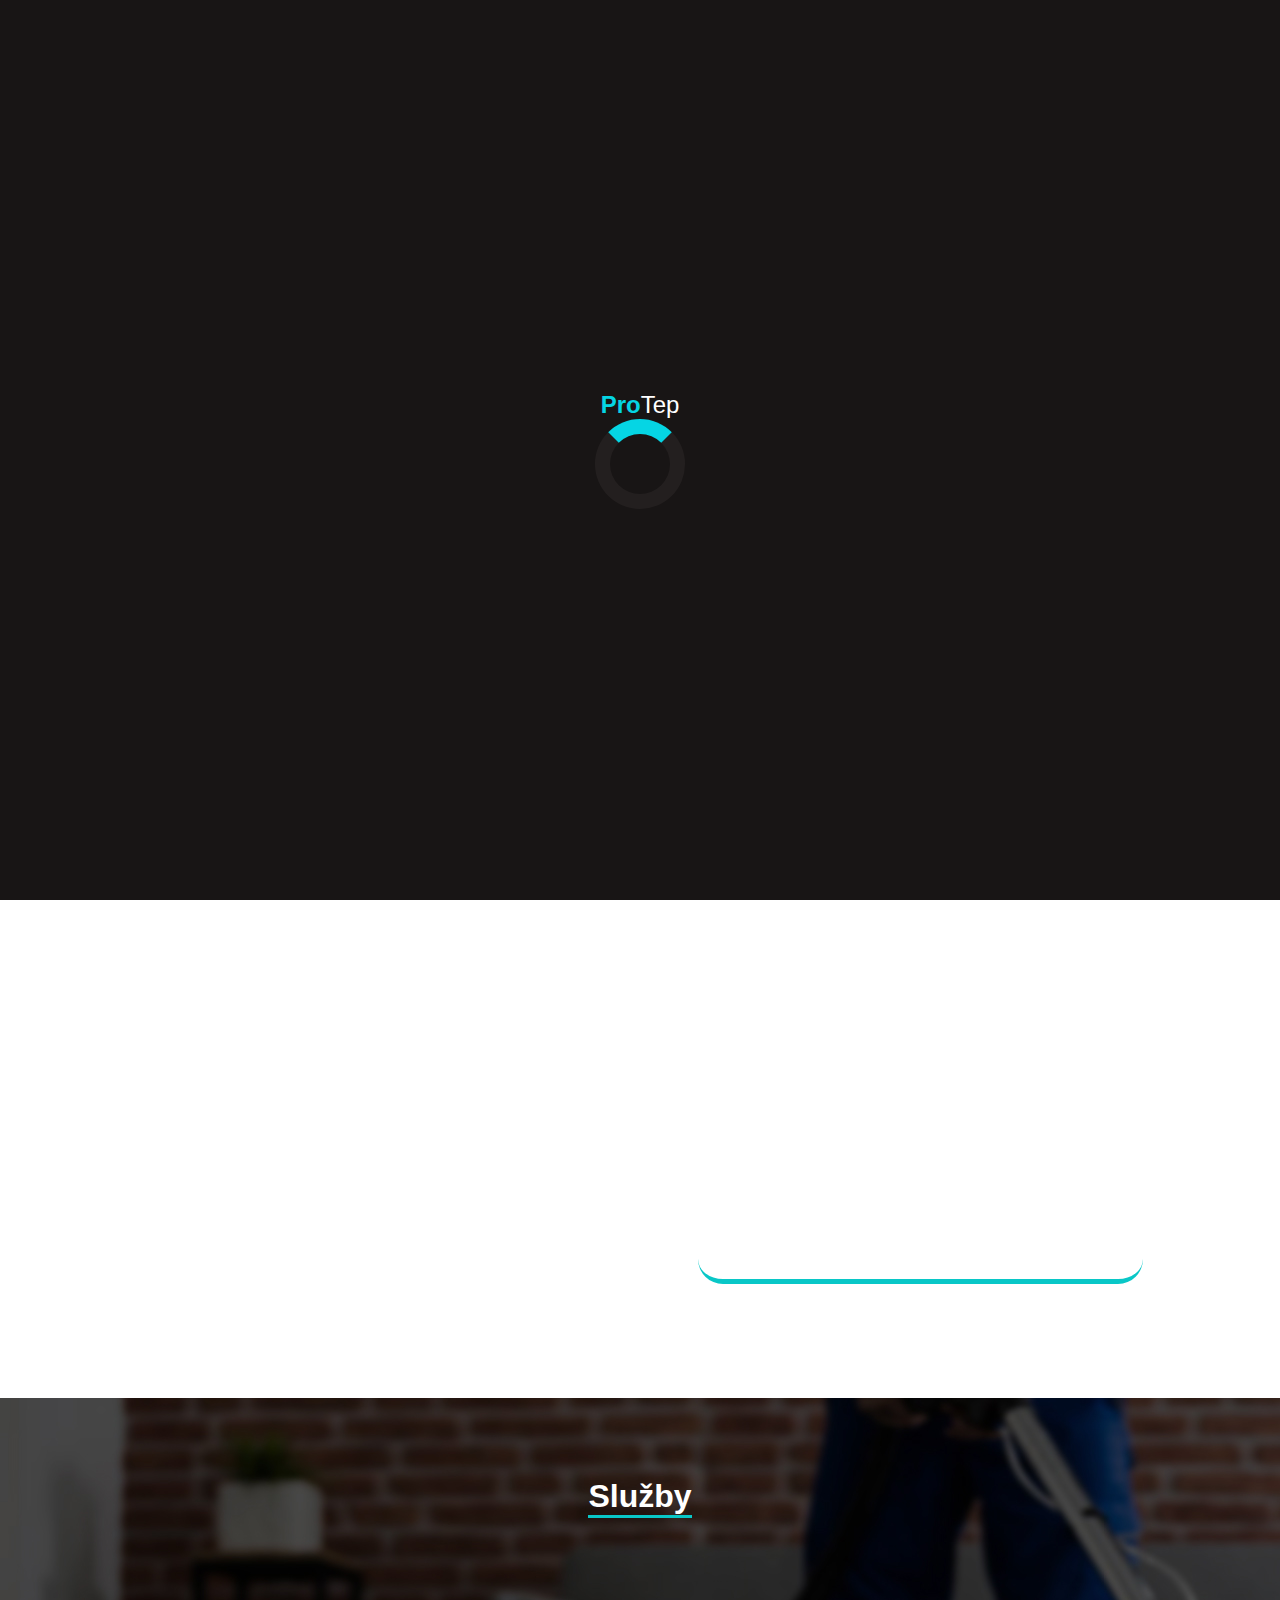
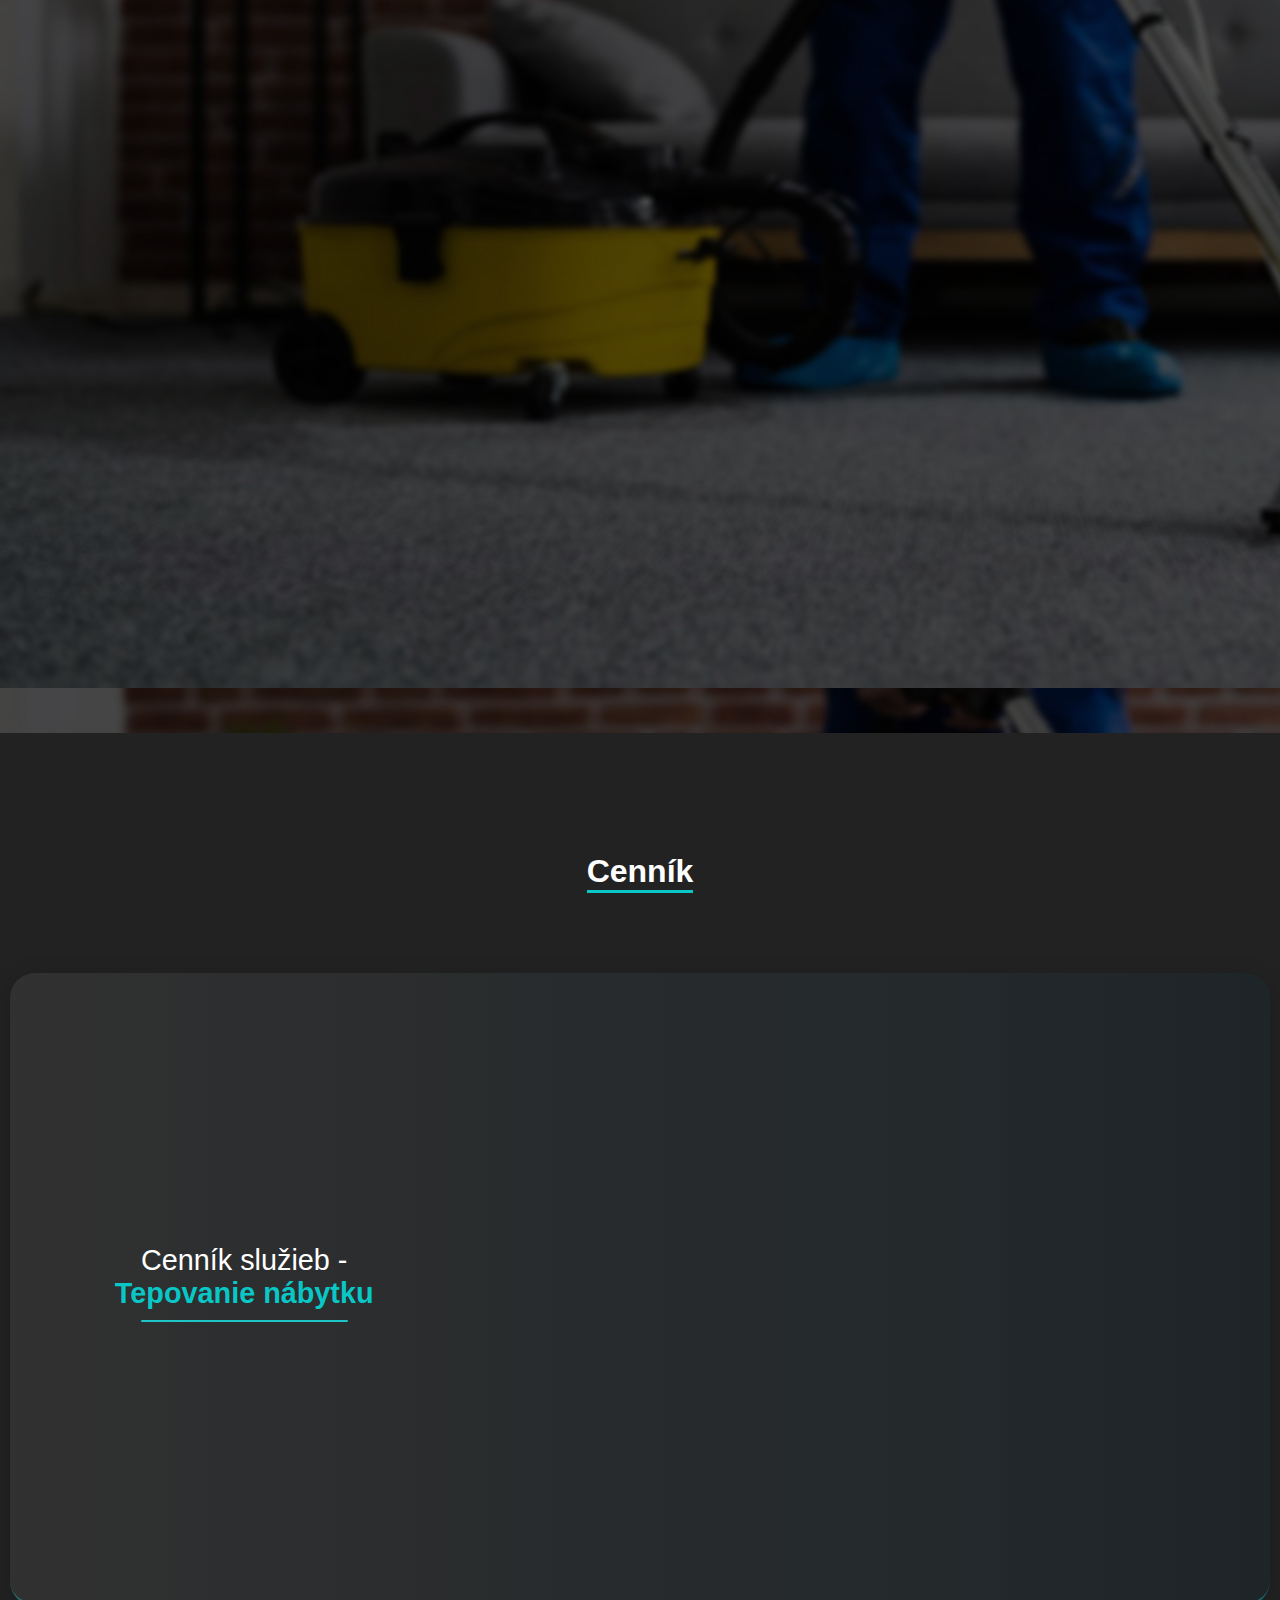
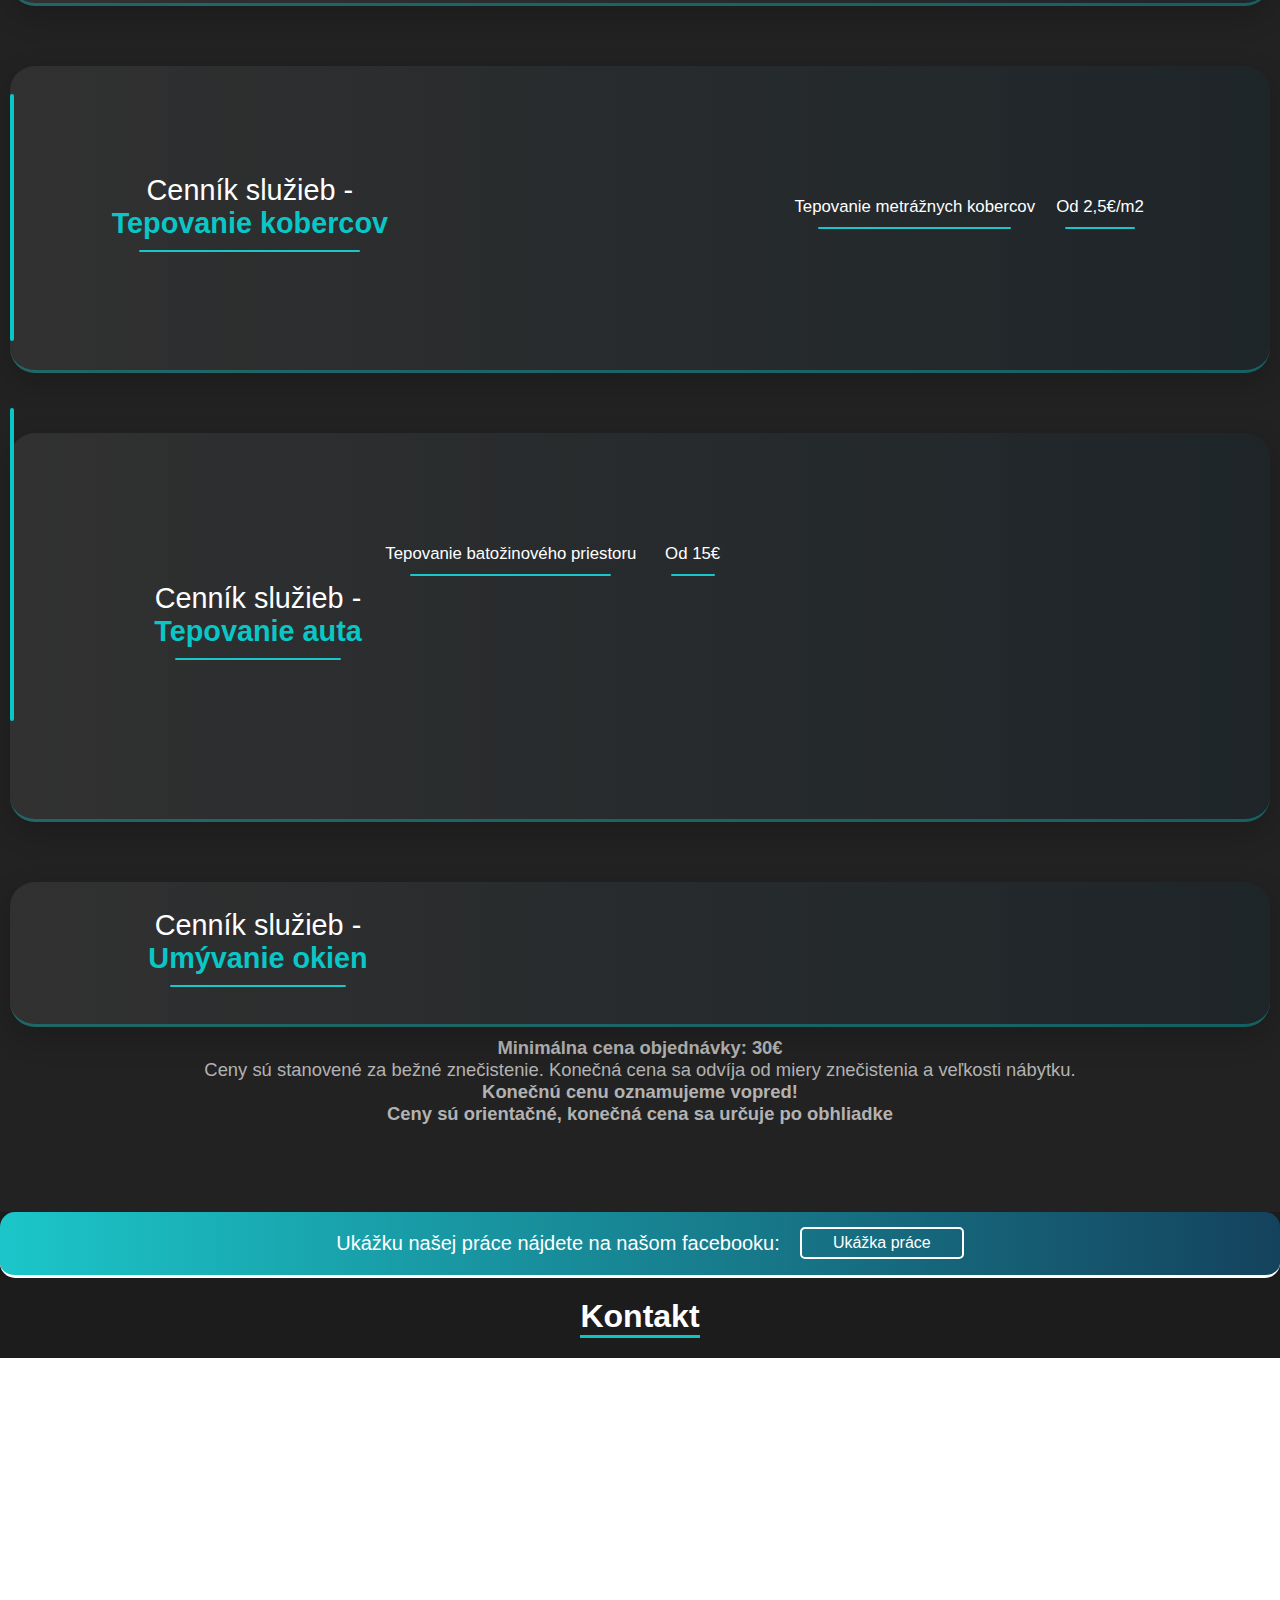
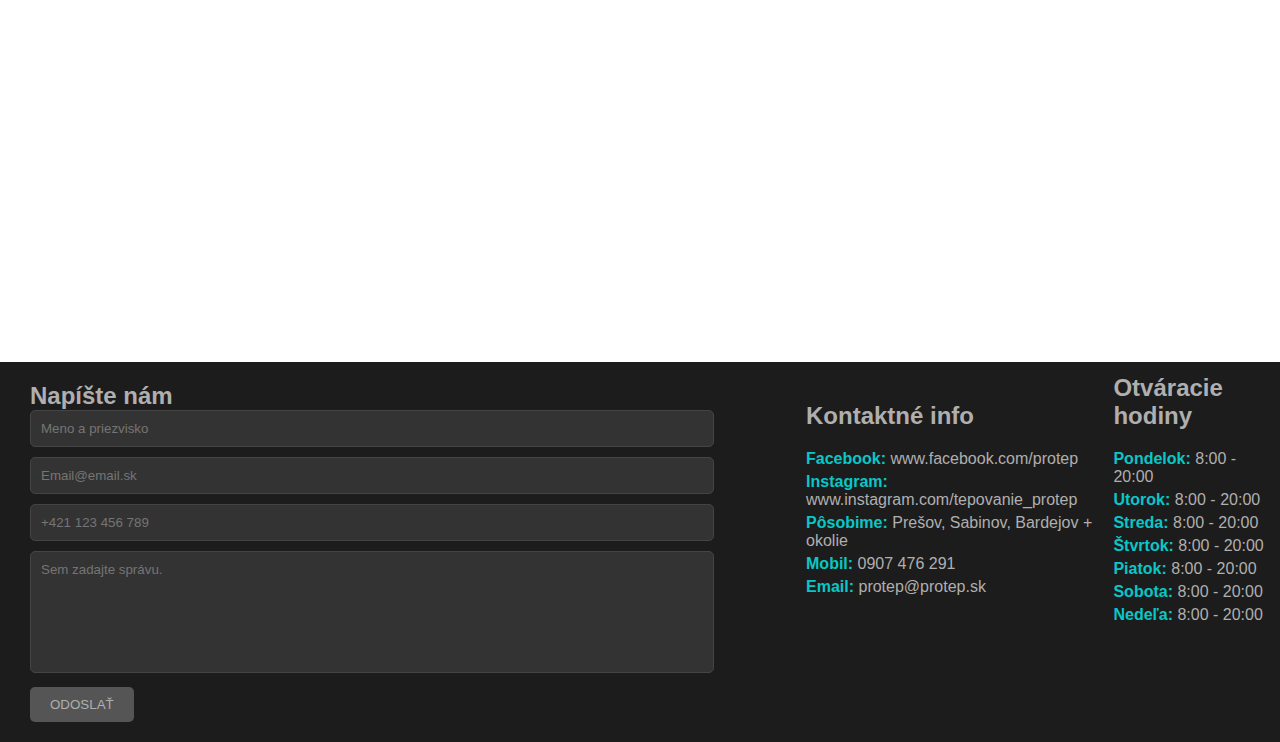
==== commit 9f8a60e5: "Update index.html" ====
--- a/index.html
+++ b/index.html
@@ -340,26 +340,15 @@
 <div style="  display: flex; flex-direction: column;  margin: 0px 5px; justify-content: center; align-items: center; min-width: 30%;">
   <div class="item m2" onclick="toggleChoice(this)" id="Tepovanie batožinového priestoru"> 
     <p>Tepovanie batožinového priestoru</p>
-    <p>Od 19€</p>
-
-  </div>
-  <div class="item load" onclick="toggleChoice(this)" id="Čalúnenia dverí"> 
-    <p id="this">Čalúnenia dverí</p>
-    <p>Od 4€</p>
-
-  </div>
+    <p>Od 15€</p>
+
+  </div>
+
   <div class="item load" onclick="toggleChoice(this)" id="Detskej autosedačky"> 
     <p id="this">Detskej autosedačky</p>
-    <p>	Od 10€</p>
-
-  </div>
-  <div class="item load" onclick="toggleChoice(this)" id="Lakťovej opierky"> 
-    <p id="this">Lakťovej opierky</p>
-    <p>	Od 4€</p>
-
-  </div>
-  
-  
+    <p>	Od 7€</p>
+
+  </div>
 
   </div>
 
@@ -367,14 +356,14 @@
 
 <div  style=" min-width: 30%; display: flex; flex-direction: column;  margin: 0px 5px; justify-content: center; align-items: center;">
   <div class="item load" onclick="toggleChoice(this)" id="Podlahy bez demontáže sedadiel"> 
-    <p>Podlahy bez demontáže sedadiel</p>
-    <p>		Od 20€</p>
+    <p>Podlahy</p>
+    <p>		Od 15€</p>
 
   </div>
  
   <div class="item load" onclick="toggleChoice(this)" id="Tepovanie Rohože/koberčeka"> 
     <p>Tepovanie Rohože, koberčeka</p>
-    <p>	Od 5€</p>
+    <p>	Od 3€</p>
 
   </div>
 
@@ -383,11 +372,7 @@
     <p> 	Od 10€</p>
 
   </div>
-  <div class="item load" onclick="toggleChoice(this)" id="Tepovanie sedadiel komplet"> 
-    <p>Tepovanie sedadiel komplet (5ks)</p>
-    <p>	Od 45€</p>
-
-  </div>
+
  
 </div>
 </div>
